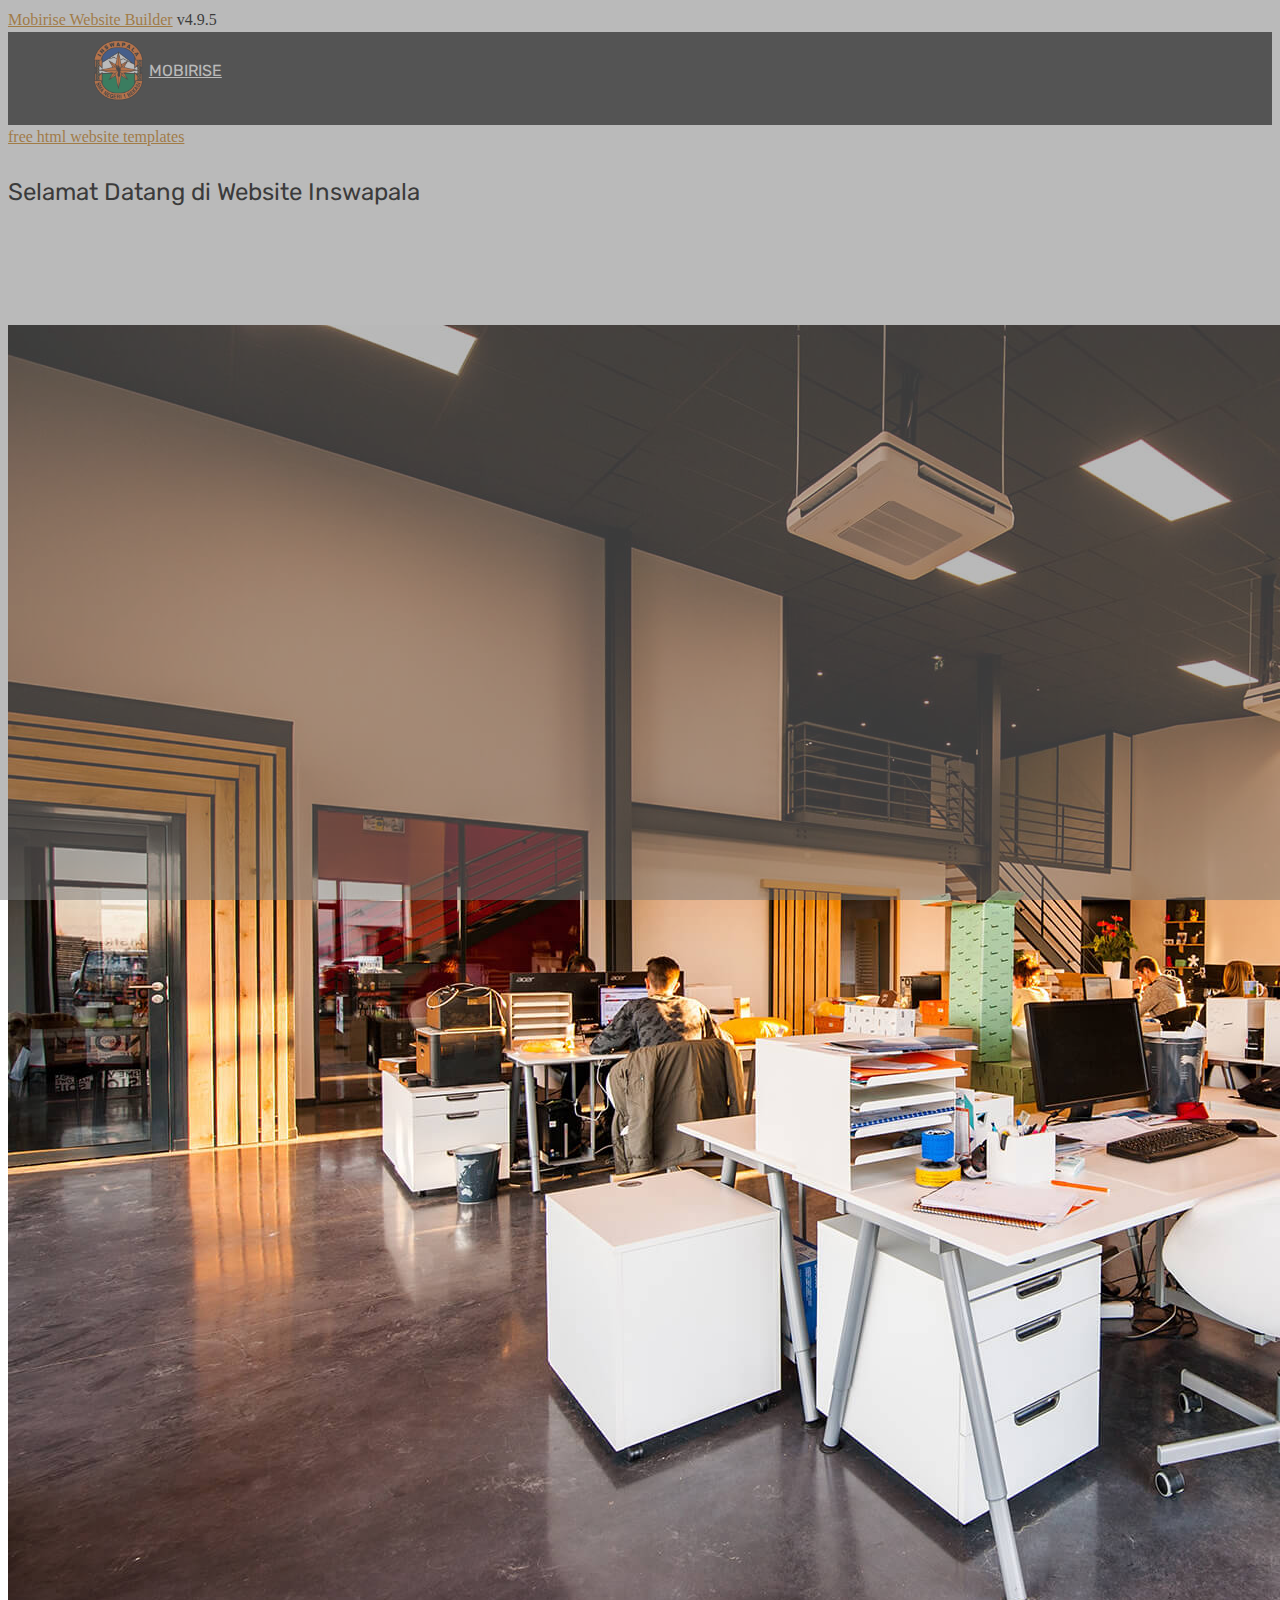
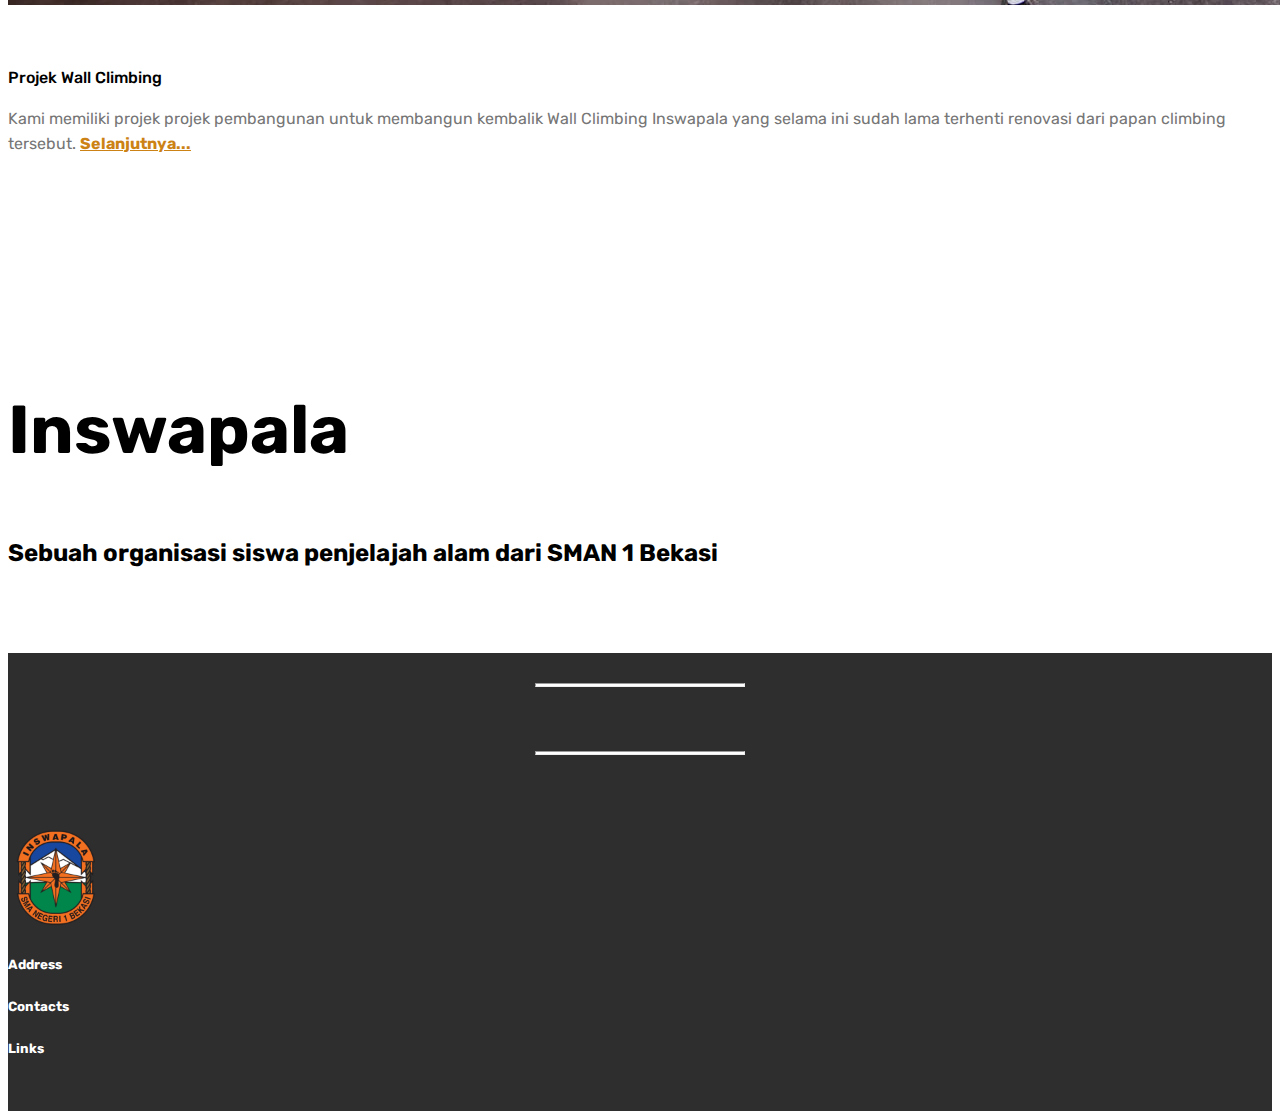
==== index.html @ f0b3954b "create github pages" ====
<!DOCTYPE html>
<html >
<head>
  <!-- Site made with Mobirise Website Builder v4.9.5, https://mobirise.com -->
  <meta charset="UTF-8">
  <meta http-equiv="X-UA-Compatible" content="IE=edge">
  <meta name="generator" content="Mobirise v4.9.5, mobirise.com">
  <meta name="viewport" content="width=device-width, initial-scale=1, minimum-scale=1">
  <link rel="shortcut icon" href="assets/images/logo-inswapala-512-transparent-96x96.png" type="image/x-icon">
  <meta name="description" content="">
  <title>Home</title>
  <link rel="stylesheet" href="assets/web/assets/mobirise-icons/mobirise-icons.css">
  <link rel="stylesheet" href="assets/tether/tether.min.css">
  <link rel="stylesheet" href="assets/bootstrap/css/bootstrap.min.css">
  <link rel="stylesheet" href="assets/bootstrap/css/bootstrap-grid.min.css">
  <link rel="stylesheet" href="assets/bootstrap/css/bootstrap-reboot.min.css">
  <link rel="stylesheet" href="assets/socicon/css/styles.css">
  <link rel="stylesheet" href="assets/animatecss/animate.min.css">
  <link rel="stylesheet" href="assets/dropdown/css/style.css">
  <link rel="stylesheet" href="assets/theme/css/style.css">
  <link rel="stylesheet" href="assets/mobirise/css/mbr-additional.css" type="text/css">
  
  
  
</head>
<body>
  <section class="menu cid-rVgSWtCZtr" once="menu" id="menu1-l">

    

    <nav class="navbar navbar-expand beta-menu navbar-dropdown align-items-center navbar-fixed-top navbar-toggleable-sm">
        <button class="navbar-toggler navbar-toggler-right" type="button" data-toggle="collapse" data-target="#navbarSupportedContent" aria-controls="navbarSupportedContent" aria-expanded="false" aria-label="Toggle navigation">
            <div class="hamburger">
                <span></span>
                <span></span>
                <span></span>
                <span></span>
            </div>
        </button>
        <div class="menu-logo">
            <div class="navbar-brand">
                <span class="navbar-logo">
                    
                         <img src="assets/images/logo-inswapala-512-transparent-96x96.png" alt="Mobirise" title="" style="height: 3.8rem;">
                    
                </span>
                <span class="navbar-caption-wrap">
                    <a class="navbar-caption text-white display-4" href="https://mobirise.co">
                        MOBIRISE
                    </a>
                </span>
            </div>
        </div>
        <div class="collapse navbar-collapse" id="navbarSupportedContent">
            
            
        </div>
    </nav>
</section>

<section class="engine"><a href="https://mobirise.info/y">free html website templates</a></section><section class="cid-qTkA127IK8 mbr-fullscreen mbr-parallax-background" id="header2-1">

    

    <div class="mbr-overlay" style="opacity: 0.5; background-color: rgb(118, 118, 118);"></div>

    <div class="container align-center">
        <div class="row justify-content-md-center">
            <div class="mbr-white col-md-10">
                
                
                <p class="mbr-text pb-3 mbr-fonts-style display-5">Selamat Datang di Website Inswapala</p>
                
            </div>
        </div>
    </div>
    
</section>

<section class="features2 cid-rVgQYK3d9J" id="features2-g">

    

    
    
    <div class="container">
        <div class="media-container-row">
            <div class="card p-3 col-12 col-md-6">
                <div class="card-wrapper">
                    <div class="card-img">
                        <img src="assets/images/background1.jpg" alt="Mobirise">
                    </div>
                    <div class="card-box">
                        <h4 class="card-title pb-3 mbr-fonts-style display-7">
                            Projek Wall Climbing</h4>
                        <p class="mbr-text mbr-fonts-style display-7">Kami memiliki projek projek pembangunan untuk membangun kembalik Wall Climbing Inswapala yang selama ini sudah lama terhenti renovasi dari papan climbing tersebut. <strong><a href="page1.html">Selanjutnya...</a></strong></p>
                    </div>
                </div>
            </div>

            

            

            
        </div>
    </div>
</section>

<section class="mbr-section content5 cid-rkj27CpFfH mbr-parallax-background" id="content5-d">

    

    

    <div class="container">
        <div class="media-container-row">
            <div class="title col-12 col-md-8">
                <h2 class="align-center mbr-bold mbr-white pb-3 mbr-fonts-style display-1">
                    Inswapala</h2>
                <h3 class="mbr-section-subtitle align-center mbr-light mbr-white pb-3 mbr-fonts-style display-5">Sebuah organisasi siswa penjelajah alam dari SMAN 1 Bekasi</h3>
                
                
            </div>
        </div>
    </div>
</section>

<section class="mbr-section article content10 cid-rkj1jrcDnH" id="content10-5">
    
     

    <div class="container">
        <div class="inner-container" style="width: 66%;">
            <hr class="line" style="width: 25%;">
            <div class="section-text align-center mbr-white mbr-fonts-style display-5"></div>
            <hr class="line" style="width: 25%;">
        </div>
    </div>
</section>

<section class="cid-qTkAaeaxX5" id="footer1-2">

    

    

    <div class="container">
        <div class="media-container-row content text-white">
            <div class="col-12 col-md-3">
                <div class="media-wrap">
                    
                        <img src="assets/images/logo-inswapala-512-transparent-288x288.png" alt="Mobirise" title="">
                    
                </div>
            </div>
            <div class="col-12 col-md-3 mbr-fonts-style display-7">
                <h5 class="pb-3">
                    Address
                </h5>
                <p class="mbr-text"></p>
            </div>
            <div class="col-12 col-md-3 mbr-fonts-style display-7">
                <h5 class="pb-3">
                    Contacts
                </h5>
                <p class="mbr-text"></p>
            </div>
            <div class="col-12 col-md-3 mbr-fonts-style display-7">
                <h5 class="pb-3">
                    Links
                </h5>
                <p class="mbr-text"></p>
            </div>
        </div>
        
    </div>
</section>


  <script src="assets/web/assets/jquery/jquery.min.js"></script>
  <script src="assets/popper/popper.min.js"></script>
  <script src="assets/tether/tether.min.js"></script>
  <script src="assets/bootstrap/js/bootstrap.min.js"></script>
  <script src="assets/smoothscroll/smooth-scroll.js"></script>
  <script src="assets/touchswipe/jquery.touch-swipe.min.js"></script>
  <script src="assets/viewportchecker/jquery.viewportchecker.js"></script>
  <script src="assets/parallax/jarallax.min.js"></script>
  <script src="assets/dropdown/js/script.min.js"></script>
  <script src="assets/theme/js/script.js"></script>
  
  
  <input name="animation" type="hidden">
  </body>
</html>
---- assets/mobirise/css/mbr-additional.css ----
@import url(https://fonts.googleapis.com/css?family=Rubik:300,300i,400,400i,500,500i,700,700i,900,900i);





body {
  font-style: normal;
  line-height: 1.5;
}
.mbr-section-title {
  font-style: normal;
  line-height: 1.2;
}
.mbr-section-subtitle {
  line-height: 1.3;
}
.mbr-text {
  font-style: normal;
  line-height: 1.6;
}
.display-1 {
  font-family: 'Rubik', sans-serif;
  font-size: 4.25rem;
}
.display-1 > .mbr-iconfont {
  font-size: 6.8rem;
}
.display-2 {
  font-family: 'Rubik', sans-serif;
  font-size: 3rem;
}
.display-2 > .mbr-iconfont {
  font-size: 4.8rem;
}
.display-4 {
  font-family: 'Rubik', sans-serif;
  font-size: 1rem;
}
.display-4 > .mbr-iconfont {
  font-size: 1.6rem;
}
.display-5 {
  font-family: 'Rubik', sans-serif;
  font-size: 1.5rem;
}
.display-5 > .mbr-iconfont {
  font-size: 2.4rem;
}
.display-7 {
  font-family: 'Rubik', sans-serif;
  font-size: 1rem;
}
.display-7 > .mbr-iconfont {
  font-size: 1.6rem;
}
/* ---- Fluid typography for mobile devices ---- */
/* 1.4 - font scale ratio ( bootstrap == 1.42857 ) */
/* 100vw - current viewport width */
/* (48 - 20)  48 == 48rem == 768px, 20 == 20rem == 320px(minimal supported viewport) */
/* 0.65 - min scale variable, may vary */
@media (max-width: 768px) {
  .display-1 {
    font-size: 3.4rem;
    font-size: calc( 2.1374999999999997rem + (4.25 - 2.1374999999999997) * ((100vw - 20rem) / (48 - 20)));
    line-height: calc( 1.4 * (2.1374999999999997rem + (4.25 - 2.1374999999999997) * ((100vw - 20rem) / (48 - 20))));
  }
  .display-2 {
    font-size: 2.4rem;
    font-size: calc( 1.7rem + (3 - 1.7) * ((100vw - 20rem) / (48 - 20)));
    line-height: calc( 1.4 * (1.7rem + (3 - 1.7) * ((100vw - 20rem) / (48 - 20))));
  }
  .display-4 {
    font-size: 0.8rem;
    font-size: calc( 1rem + (1 - 1) * ((100vw - 20rem) / (48 - 20)));
    line-height: calc( 1.4 * (1rem + (1 - 1) * ((100vw - 20rem) / (48 - 20))));
  }
  .display-5 {
    font-size: 1.2rem;
    font-size: calc( 1.175rem + (1.5 - 1.175) * ((100vw - 20rem) / (48 - 20)));
    line-height: calc( 1.4 * (1.175rem + (1.5 - 1.175) * ((100vw - 20rem) / (48 - 20))));
  }
}
/* Buttons */
.btn {
  font-weight: 500;
  border-width: 2px;
  font-style: normal;
  letter-spacing: 1px;
  margin: .4rem .8rem;
  white-space: normal;
  -webkit-transition: all 0.3s ease-in-out;
  -moz-transition: all 0.3s ease-in-out;
  transition: all 0.3s ease-in-out;
  display: inline-flex;
  align-items: center;
  justify-content: center;
  word-break: break-word;
  -webkit-align-items: center;
  -webkit-justify-content: center;
  display: -webkit-inline-flex;
  padding: 1rem 3rem;
  border-radius: 3px;
}
.btn-sm {
  font-weight: 500;
  letter-spacing: 1px;
  -webkit-transition: all 0.3s ease-in-out;
  -moz-transition: all 0.3s ease-in-out;
  transition: all 0.3s ease-in-out;
  padding: 0.6rem 1.5rem;
  border-radius: 3px;
}
.btn-md {
  font-weight: 500;
  letter-spacing: 1px;
  margin: .4rem .8rem !important;
  -webkit-transition: all 0.3s ease-in-out;
  -moz-transition: all 0.3s ease-in-out;
  transition: all 0.3s ease-in-out;
  padding: 1rem 3rem;
  border-radius: 3px;
}
.btn-lg {
  font-weight: 500;
  letter-spacing: 1px;
  margin: .4rem .8rem !important;
  -webkit-transition: all 0.3s ease-in-out;
  -moz-transition: all 0.3s ease-in-out;
  transition: all 0.3s ease-in-out;
  padding: 1.2rem 3.2rem;
  border-radius: 3px;
}
.bg-primary {
  background-color: #cc8214 !important;
}
.bg-success {
  background-color: #f7ed4a !important;
}
.bg-info {
  background-color: #82786e !important;
}
.bg-warning {
  background-color: #879a9f !important;
}
.bg-danger {
  background-color: #b1a374 !important;
}
.btn-primary,
.btn-primary:active {
  background-color: #cc8214 !important;
  border-color: #cc8214 !important;
  color: #ffffff !important;
}
.btn-primary:hover,
.btn-primary:focus,
.btn-primary.focus,
.btn-primary.active {
  color: #ffffff !important;
  background-color: #86560d !important;
  border-color: #86560d !important;
}
.btn-primary.disabled,
.btn-primary:disabled {
  color: #ffffff !important;
  background-color: #86560d !important;
  border-color: #86560d !important;
}
.btn-secondary,
.btn-secondary:active {
  background-color: #ff3366 !important;
  border-color: #ff3366 !important;
  color: #ffffff !important;
}
.btn-secondary:hover,
.btn-secondary:focus,
.btn-secondary.focus,
.btn-secondary.active {
  color: #ffffff !important;
  background-color: #e50039 !important;
  border-color: #e50039 !important;
}
.btn-secondary.disabled,
.btn-secondary:disabled {
  color: #ffffff !important;
  background-color: #e50039 !important;
  border-color: #e50039 !important;
}
.btn-info,
.btn-info:active {
  background-color: #82786e !important;
  border-color: #82786e !important;
  color: #ffffff !important;
}
.btn-info:hover,
.btn-info:focus,
.btn-info.focus,
.btn-info.active {
  color: #ffffff !important;
  background-color: #59524b !important;
  border-color: #59524b !important;
}
.btn-info.disabled,
.btn-info:disabled {
  color: #ffffff !important;
  background-color: #59524b !important;
  border-color: #59524b !important;
}
.btn-success,
.btn-success:active {
  background-color: #f7ed4a !important;
  border-color: #f7ed4a !important;
  color: #3f3c03 !important;
}
.btn-success:hover,
.btn-success:focus,
.btn-success.focus,
.btn-success.active {
  color: #3f3c03 !important;
  background-color: #eadd0a !important;
  border-color: #eadd0a !important;
}
.btn-success.disabled,
.btn-success:disabled {
  color: #3f3c03 !important;
  background-color: #eadd0a !important;
  border-color: #eadd0a !important;
}
.btn-warning,
.btn-warning:active {
  background-color: #879a9f !important;
  border-color: #879a9f !important;
  color: #ffffff !important;
}
.btn-warning:hover,
.btn-warning:focus,
.btn-warning.focus,
.btn-warning.active {
  color: #ffffff !important;
  background-color: #617479 !important;
  border-color: #617479 !important;
}
.btn-warning.disabled,
.btn-warning:disabled {
  color: #ffffff !important;
  background-color: #617479 !important;
  border-color: #617479 !important;
}
.btn-danger,
.btn-danger:active {
  background-color: #b1a374 !important;
  border-color: #b1a374 !important;
  color: #ffffff !important;
}
.btn-danger:hover,
.btn-danger:focus,
.btn-danger.focus,
.btn-danger.active {
  color: #ffffff !important;
  background-color: #8b7d4e !important;
  border-color: #8b7d4e !important;
}
.btn-danger.disabled,
.btn-danger:disabled {
  color: #ffffff !important;
  background-color: #8b7d4e !important;
  border-color: #8b7d4e !important;
}
.btn-white {
  color: #333333 !important;
}
.btn-white,
.btn-white:active {
  background-color: #ffffff !important;
  border-color: #ffffff !important;
  color: #808080 !important;
}
.btn-white:hover,
.btn-white:focus,
.btn-white.focus,
.btn-white.active {
  color: #808080 !important;
  background-color: #d9d9d9 !important;
  border-color: #d9d9d9 !important;
}
.btn-white.disabled,
.btn-white:disabled {
  color: #808080 !important;
  background-color: #d9d9d9 !important;
  border-color: #d9d9d9 !important;
}
.btn-black,
.btn-black:active {
  background-color: #333333 !important;
  border-color: #333333 !important;
  color: #ffffff !important;
}
.btn-black:hover,
.btn-black:focus,
.btn-black.focus,
.btn-black.active {
  color: #ffffff !important;
  background-color: #0d0d0d !important;
  border-color: #0d0d0d !important;
}
.btn-black.disabled,
.btn-black:disabled {
  color: #ffffff !important;
  background-color: #0d0d0d !important;
  border-color: #0d0d0d !important;
}
.btn-primary-outline,
.btn-primary-outline:active {
  background: none;
  border-color: #6f470b;
  color: #6f470b;
}
.btn-primary-outline:hover,
.btn-primary-outline:focus,
.btn-primary-outline.focus,
.btn-primary-outline.active {
  color: #ffffff;
  background-color: #cc8214;
  border-color: #cc8214;
}
.btn-primary-outline.disabled,
.btn-primary-outline:disabled {
  color: #ffffff !important;
  background-color: #cc8214 !important;
  border-color: #cc8214 !important;
}
.btn-secondary-outline,
.btn-secondary-outline:active {
  background: none;
  border-color: #cc0033;
  color: #cc0033;
}
.btn-secondary-outline:hover,
.btn-secondary-outline:focus,
.btn-secondary-outline.focus,
.btn-secondary-outline.active {
  color: #ffffff;
  background-color: #ff3366;
  border-color: #ff3366;
}
.btn-secondary-outline.disabled,
.btn-secondary-outline:disabled {
  color: #ffffff !important;
  background-color: #ff3366 !important;
  border-color: #ff3366 !important;
}
.btn-info-outline,
.btn-info-outline:active {
  background: none;
  border-color: #4b453f;
  color: #4b453f;
}
.btn-info-outline:hover,
.btn-info-outline:focus,
.btn-info-outline.focus,
.btn-info-outline.active {
  color: #ffffff;
  background-color: #82786e;
  border-color: #82786e;
}
.btn-info-outline.disabled,
.btn-info-outline:disabled {
  color: #ffffff !important;
  background-color: #82786e !important;
  border-color: #82786e !important;
}
.btn-success-outline,
.btn-success-outline:active {
  background: none;
  border-color: #d2c609;
  color: #d2c609;
}
.btn-success-outline:hover,
.btn-success-outline:focus,
.btn-success-outline.focus,
.btn-success-outline.active {
  color: #3f3c03;
  background-color: #f7ed4a;
  border-color: #f7ed4a;
}
.btn-success-outline.disabled,
.btn-success-outline:disabled {
  color: #3f3c03 !important;
  background-color: #f7ed4a !important;
  border-color: #f7ed4a !important;
}
.btn-warning-outline,
.btn-warning-outline:active {
  background: none;
  border-color: #55666b;
  color: #55666b;
}
.btn-warning-outline:hover,
.btn-warning-outline:focus,
.btn-warning-outline.focus,
.btn-warning-outline.active {
  color: #ffffff;
  background-color: #879a9f;
  border-color: #879a9f;
}
.btn-warning-outline.disabled,
.btn-warning-outline:disabled {
  color: #ffffff !important;
  background-color: #879a9f !important;
  border-color: #879a9f !important;
}
.btn-danger-outline,
.btn-danger-outline:active {
  background: none;
  border-color: #7a6e45;
  color: #7a6e45;
}
.btn-danger-outline:hover,
.btn-danger-outline:focus,
.btn-danger-outline.focus,
.btn-danger-outline.active {
  color: #ffffff;
  background-color: #b1a374;
  border-color: #b1a374;
}
.btn-danger-outline.disabled,
.btn-danger-outline:disabled {
  color: #ffffff !important;
  background-color: #b1a374 !important;
  border-color: #b1a374 !important;
}
.btn-black-outline,
.btn-black-outline:active {
  background: none;
  border-color: #000000;
  color: #000000;
}
.btn-black-outline:hover,
.btn-black-outline:focus,
.btn-black-outline.focus,
.btn-black-outline.active {
  color: #ffffff;
  background-color: #333333;
  border-color: #333333;
}
.btn-black-outline.disabled,
.btn-black-outline:disabled {
  color: #ffffff !important;
  background-color: #333333 !important;
  border-color: #333333 !important;
}
.btn-white-outline,
.btn-white-outline:active,
.btn-white-outline.active {
  background: none;
  border-color: #ffffff;
  color: #ffffff;
}
.btn-white-outline:hover,
.btn-white-outline:focus,
.btn-white-outline.focus {
  color: #333333;
  background-color: #ffffff;
  border-color: #ffffff;
}
.text-primary {
  color: #cc8214 !important;
}
.text-secondary {
  color: #ff3366 !important;
}
.text-success {
  color: #f7ed4a !important;
}
.text-info {
  color: #82786e !important;
}
.text-warning {
  color: #879a9f !important;
}
.text-danger {
  color: #b1a374 !important;
}
.text-white {
  color: #ffffff !important;
}
.text-black {
  color: #000000 !important;
}
a.text-primary:hover,
a.text-primary:focus {
  color: #6f470b !important;
}
a.text-secondary:hover,
a.text-secondary:focus {
  color: #cc0033 !important;
}
a.text-success:hover,
a.text-success:focus {
  color: #d2c609 !important;
}
a.text-info:hover,
a.text-info:focus {
  color: #4b453f !important;
}
a.text-warning:hover,
a.text-warning:focus {
  color: #55666b !important;
}
a.text-danger:hover,
a.text-danger:focus {
  color: #7a6e45 !important;
}
a.text-white:hover,
a.text-white:focus {
  color: #b3b3b3 !important;
}
a.text-black:hover,
a.text-black:focus {
  color: #4d4d4d !important;
}
.alert-success {
  background-color: #70c770;
}
.alert-info {
  background-color: #82786e;
}
.alert-warning {
  background-color: #879a9f;
}
.alert-danger {
  background-color: #b1a374;
}
.mbr-section-btn a.btn:not(.btn-form):hover,
.mbr-section-btn a.btn:not(.btn-form):focus {
  box-shadow: none !important;
}
.mbr-gallery-filter li.active .btn {
  background-color: #cc8214;
  border-color: #cc8214;
  color: #ffffff;
}
.mbr-gallery-filter li.active .btn:focus {
  box-shadow: none;
}
.btn-form {
  border-radius: 0;
}
.btn-form:hover {
  cursor: pointer;
}
a,
a:hover {
  color: #cc8214;
}
.mbr-plan-header.bg-primary .mbr-plan-subtitle,
.mbr-plan-header.bg-primary .mbr-plan-price-desc {
  color: #f8ddb4;
}
.mbr-plan-header.bg-success .mbr-plan-subtitle,
.mbr-plan-header.bg-success .mbr-plan-price-desc {
  color: #ffffff;
}
.mbr-plan-header.bg-info .mbr-plan-subtitle,
.mbr-plan-header.bg-info .mbr-plan-price-desc {
  color: #beb8b2;
}
.mbr-plan-header.bg-warning .mbr-plan-subtitle,
.mbr-plan-header.bg-warning .mbr-plan-price-desc {
  color: #ced6d8;
}
.mbr-plan-header.bg-danger .mbr-plan-subtitle,
.mbr-plan-header.bg-danger .mbr-plan-price-desc {
  color: #dfd9c6;
}
/* Scroll to top button*/
.scrollToTop_wraper {
  display: none;
}
#scrollToTop a i:before {
  content: '';
  position: absolute;
  height: 40%;
  top: 25%;
  background: #fff;
  width: 2px;
  left: calc(50% - 1px);
}
#scrollToTop a i:after {
  content: '';
  position: absolute;
  display: block;
  border-top: 2px solid #fff;
  border-right: 2px solid #fff;
  width: 40%;
  height: 40%;
  left: 30%;
  bottom: 30%;
  transform: rotate(135deg);
  -webkit-transform: rotate(135deg);
}
/* Others*/
.note-check a[data-value=Rubik] {
  font-style: normal;
}
.mbr-arrow a {
  color: #ffffff;
}
@media (max-width: 767px) {
  .mbr-arrow {
    display: none;
  }
}
.form-control-label {
  position: relative;
  cursor: pointer;
  margin-bottom: .357em;
  padding: 0;
}
.alert {
  color: #ffffff;
  border-radius: 0;
  border: 0;
  font-size: .875rem;
  line-height: 1.5;
  margin-bottom: 1.875rem;
  padding: 1.25rem;
  position: relative;
}
.alert.alert-form::after {
  background-color: inherit;
  bottom: -7px;
  content: "";
  display: block;
  height: 14px;
  left: 50%;
  margin-left: -7px;
  position: absolute;
  transform: rotate(45deg);
  width: 14px;
  -webkit-transform: rotate(45deg);
}
.form-control {
  background-color: #f5f5f5;
  box-shadow: none;
  color: #565656;
  font-family: 'Rubik', sans-serif;
  font-size: 1rem;
  line-height: 1.43;
  min-height: 3.5em;
  padding: 1.07em .5em;
}
.form-control > .mbr-iconfont {
  font-size: 1.6rem;
}
.form-control,
.form-control:focus {
  border: 1px solid #e8e8e8;
}
.form-active .form-control:invalid {
  border-color: red;
}
.mbr-overlay {
  background-color: #000;
  bottom: 0;
  left: 0;
  opacity: .5;
  position: absolute;
  right: 0;
  top: 0;
  z-index: 0;
  pointer-events: none;
}
blockquote {
  font-style: italic;
  padding: 10px 0 10px 20px;
  font-size: 1.09rem;
  position: relative;
  border-color: #cc8214;
  border-width: 3px;
}
ul,
ol,
pre,
blockquote {
  margin-bottom: 2.3125rem;
}
pre {
  background: #f4f4f4;
  padding: 10px 24px;
  white-space: pre-wrap;
}
.inactive {
  -webkit-user-select: none;
  -moz-user-select: none;
  -ms-user-select: none;
  user-select: none;
  pointer-events: none;
  -webkit-user-drag: none;
  user-drag: none;
}
.mbr-section__comments .row {
  justify-content: center;
  -webkit-justify-content: center;
}
/* Forms */
.mbr-form .btn {
  margin: .4rem 0;
}
@media (max-width: 767px) {
  .btn {
    font-size: .75rem !important;
  }
  .btn .mbr-iconfont {
    font-size: 1rem !important;
  }
}
/* Social block */
.btn-social {
  font-size: 20px;
  border-radius: 50%;
  padding: 0;
  width: 44px;
  height: 44px;
  line-height: 44px;
  text-align: center;
  position: relative;
  border: 2px solid #c0a375;
  border-color: #cc8214;
  color: #232323;
  cursor: pointer;
}
.btn-social i {
  top: 0;
  line-height: 44px;
  width: 44px;
}
.btn-social:hover {
  color: #fff;
  background: #cc8214;
}
.btn-social + .btn {
  margin-left: .1rem;
}
/* Footer */
.mbr-footer-content li::before,
.mbr-footer .mbr-contacts li::before {
  background: #cc8214;
}
.mbr-footer-content li a:hover,
.mbr-footer .mbr-contacts li a:hover {
  color: #cc8214;
}
/* Headers*/
.offset-1 {
  margin-left: 8.33333%;
}
.offset-2 {
  margin-left: 16.66667%;
}
.offset-3 {
  margin-left: 25%;
}
.offset-4 {
  margin-left: 33.33333%;
}
.offset-5 {
  margin-left: 41.66667%;
}
.offset-6 {
  margin-left: 50%;
}
.offset-7 {
  margin-left: 58.33333%;
}
.offset-8 {
  margin-left: 66.66667%;
}
.offset-9 {
  margin-left: 75%;
}
.offset-10 {
  margin-left: 83.33333%;
}
.offset-11 {
  margin-left: 91.66667%;
}
@media (min-width: 576px) {
  .offset-sm-0 {
    margin-left: 0%;
  }
  .offset-sm-1 {
    margin-left: 8.33333%;
  }
  .offset-sm-2 {
    margin-left: 16.66667%;
  }
  .offset-sm-3 {
    margin-left: 25%;
  }
  .offset-sm-4 {
    margin-left: 33.33333%;
  }
  .offset-sm-5 {
    margin-left: 41.66667%;
  }
  .offset-sm-6 {
    margin-left: 50%;
  }
  .offset-sm-7 {
    margin-left: 58.33333%;
  }
  .offset-sm-8 {
    margin-left: 66.66667%;
  }
  .offset-sm-9 {
    margin-left: 75%;
  }
  .offset-sm-10 {
    margin-left: 83.33333%;
  }
  .offset-sm-11 {
    margin-left: 91.66667%;
  }
}
@media (min-width: 768px) {
  .offset-md-0 {
    margin-left: 0%;
  }
  .offset-md-1 {
    margin-left: 8.33333%;
  }
  .offset-md-2 {
    margin-left: 16.66667%;
  }
  .offset-md-3 {
    margin-left: 25%;
  }
  .offset-md-4 {
    margin-left: 33.33333%;
  }
  .offset-md-5 {
    margin-left: 41.66667%;
  }
  .offset-md-6 {
    margin-left: 50%;
  }
  .offset-md-7 {
    margin-left: 58.33333%;
  }
  .offset-md-8 {
    margin-left: 66.66667%;
  }
  .offset-md-9 {
    margin-left: 75%;
  }
  .offset-md-10 {
    margin-left: 83.33333%;
  }
  .offset-md-11 {
    margin-left: 91.66667%;
  }
}
@media (min-width: 992px) {
  .offset-lg-0 {
    margin-left: 0%;
  }
  .offset-lg-1 {
    margin-left: 8.33333%;
  }
  .offset-lg-2 {
    margin-left: 16.66667%;
  }
  .offset-lg-3 {
    margin-left: 25%;
  }
  .offset-lg-4 {
    margin-left: 33.33333%;
  }
  .offset-lg-5 {
    margin-left: 41.66667%;
  }
  .offset-lg-6 {
    margin-left: 50%;
  }
  .offset-lg-7 {
    margin-left: 58.33333%;
  }
  .offset-lg-8 {
    margin-left: 66.66667%;
  }
  .offset-lg-9 {
    margin-left: 75%;
  }
  .offset-lg-10 {
    margin-left: 83.33333%;
  }
  .offset-lg-11 {
    margin-left: 91.66667%;
  }
}
@media (min-width: 1200px) {
  .offset-xl-0 {
    margin-left: 0%;
  }
  .offset-xl-1 {
    margin-left: 8.33333%;
  }
  .offset-xl-2 {
    margin-left: 16.66667%;
  }
  .offset-xl-3 {
    margin-left: 25%;
  }
  .offset-xl-4 {
    margin-left: 33.33333%;
  }
  .offset-xl-5 {
    margin-left: 41.66667%;
  }
  .offset-xl-6 {
    margin-left: 50%;
  }
  .offset-xl-7 {
    margin-left: 58.33333%;
  }
  .offset-xl-8 {
    margin-left: 66.66667%;
  }
  .offset-xl-9 {
    margin-left: 75%;
  }
  .offset-xl-10 {
    margin-left: 83.33333%;
  }
  .offset-xl-11 {
    margin-left: 91.66667%;
  }
}
.navbar-toggler {
  -webkit-align-self: flex-start;
  -ms-flex-item-align: start;
  align-self: flex-start;
  padding: 0.25rem 0.75rem;
  font-size: 1.25rem;
  line-height: 1;
  background: transparent;
  border: 1px solid transparent;
  -webkit-border-radius: 0.25rem;
  border-radius: 0.25rem;
}
.navbar-toggler:focus,
.navbar-toggler:hover {
  text-decoration: none;
}
.navbar-toggler-icon {
  display: inline-block;
  width: 1.5em;
  height: 1.5em;
  vertical-align: middle;
  content: "";
  background: no-repeat center center;
  -webkit-background-size: 100% 100%;
  -o-background-size: 100% 100%;
  background-size: 100% 100%;
}
.navbar-toggler-left {
  position: absolute;
  left: 1rem;
}
.navbar-toggler-right {
  position: absolute;
  right: 1rem;
}
@media (max-width: 575px) {
  .navbar-toggleable .navbar-nav .dropdown-menu {
    position: static;
    float: none;
  }
  .navbar-toggleable > .container {
    padding-right: 0;
    padding-left: 0;
  }
}
@media (min-width: 576px) {
  .navbar-toggleable {
    -webkit-box-orient: horizontal;
    -webkit-box-direction: normal;
    -webkit-flex-direction: row;
    -ms-flex-direction: row;
    flex-direction: row;
    -webkit-flex-wrap: nowrap;
    -ms-flex-wrap: nowrap;
    flex-wrap: nowrap;
    -webkit-box-align: center;
    -webkit-align-items: center;
    -ms-flex-align: center;
    align-items: center;
  }
  .navbar-toggleable .navbar-nav {
    -webkit-box-orient: horizontal;
    -webkit-box-direction: normal;
    -webkit-flex-direction: row;
    -ms-flex-direction: row;
    flex-direction: row;
  }
  .navbar-toggleable .navbar-nav .nav-link {
    padding-right: .5rem;
    padding-left: .5rem;
  }
  .navbar-toggleable > .container {
    display: -webkit-box;
    display: -webkit-flex;
    display: -ms-flexbox;
    display: flex;
    -webkit-flex-wrap: nowrap;
    -ms-flex-wrap: nowrap;
    flex-wrap: nowrap;
    -webkit-box-align: center;
    -webkit-align-items: center;
    -ms-flex-align: center;
    align-items: center;
  }
  .navbar-toggleable .navbar-collapse {
    display: -webkit-box !important;
    display: -webkit-flex !important;
    display: -ms-flexbox !important;
    display: flex !important;
    width: 100%;
  }
  .navbar-toggleable .navbar-toggler {
    display: none;
  }
}
@media (max-width: 767px) {
  .navbar-toggleable-sm .navbar-nav .dropdown-menu {
    position: static;
    float: none;
  }
  .navbar-toggleable-sm > .container {
    padding-right: 0;
    padding-left: 0;
  }
}
@media (min-width: 768px) {
  .navbar-toggleable-sm {
    -webkit-box-orient: horizontal;
    -webkit-box-direction: normal;
    -webkit-flex-direction: row;
    -ms-flex-direction: row;
    flex-direction: row;
    -webkit-flex-wrap: nowrap;
    -ms-flex-wrap: nowrap;
    flex-wrap: nowrap;
    -webkit-box-align: center;
    -webkit-align-items: center;
    -ms-flex-align: center;
    align-items: center;
  }
  .navbar-toggleable-sm .navbar-nav {
    -webkit-box-orient: horizontal;
    -webkit-box-direction: normal;
    -webkit-flex-direction: row;
    -ms-flex-direction: row;
    flex-direction: row;
  }
  .navbar-toggleable-sm .navbar-nav .nav-link {
    padding-right: .5rem;
    padding-left: .5rem;
  }
  .navbar-toggleable-sm > .container {
    display: -webkit-box;
    display: -webkit-flex;
    display: -ms-flexbox;
    display: flex;
    -webkit-flex-wrap: nowrap;
    -ms-flex-wrap: nowrap;
    flex-wrap: nowrap;
    -webkit-box-align: center;
    -webkit-align-items: center;
    -ms-flex-align: center;
    align-items: center;
  }
  .navbar-toggleable-sm .navbar-collapse {
    display: none;
    width: 100%;
  }
  .navbar-toggleable-sm .navbar-toggler {
    display: none;
  }
}
@media (max-width: 991px) {
  .navbar-toggleable-md .navbar-nav .dropdown-menu {
    position: static;
    float: none;
  }
  .navbar-toggleable-md > .container {
    padding-right: 0;
    padding-left: 0;
  }
}
@media (min-width: 992px) {
  .navbar-toggleable-md {
    -webkit-box-orient: horizontal;
    -webkit-box-direction: normal;
    -webkit-flex-direction: row;
    -ms-flex-direction: row;
    flex-direction: row;
    -webkit-flex-wrap: nowrap;
    -ms-flex-wrap: nowrap;
    flex-wrap: nowrap;
    -webkit-box-align: center;
    -webkit-align-items: center;
    -ms-flex-align: center;
    align-items: center;
  }
  .navbar-toggleable-md .navbar-nav {
    -webkit-box-orient: horizontal;
    -webkit-box-direction: normal;
    -webkit-flex-direction: row;
    -ms-flex-direction: row;
    flex-direction: row;
  }
  .navbar-toggleable-md .navbar-nav .nav-link {
    padding-right: .5rem;
    padding-left: .5rem;
  }
  .navbar-toggleable-md > .container {
    display: -webkit-box;
    display: -webkit-flex;
    display: -ms-flexbox;
    display: flex;
    -webkit-flex-wrap: nowrap;
    -ms-flex-wrap: nowrap;
    flex-wrap: nowrap;
    -webkit-box-align: center;
    -webkit-align-items: center;
    -ms-flex-align: center;
    align-items: center;
  }
  .navbar-toggleable-md .navbar-collapse {
    display: -webkit-box !important;
    display: -webkit-flex !important;
    display: -ms-flexbox !important;
    display: flex !important;
    width: 100%;
  }
  .navbar-toggleable-md .navbar-toggler {
    display: none;
  }
}
@media (max-width: 1199px) {
  .navbar-toggleable-lg .navbar-nav .dropdown-menu {
    position: static;
    float: none;
  }
  .navbar-toggleable-lg > .container {
    padding-right: 0;
    padding-left: 0;
  }
}
@media (min-width: 1200px) {
  .navbar-toggleable-lg {
    -webkit-box-orient: horizontal;
    -webkit-box-direction: normal;
    -webkit-flex-direction: row;
    -ms-flex-direction: row;
    flex-direction: row;
    -webkit-flex-wrap: nowrap;
    -ms-flex-wrap: nowrap;
    flex-wrap: nowrap;
    -webkit-box-align: center;
    -webkit-align-items: center;
    -ms-flex-align: center;
    align-items: center;
  }
  .navbar-toggleable-lg .navbar-nav {
    -webkit-box-orient: horizontal;
    -webkit-box-direction: normal;
    -webkit-flex-direction: row;
    -ms-flex-direction: row;
    flex-direction: row;
  }
  .navbar-toggleable-lg .navbar-nav .nav-link {
    padding-right: .5rem;
    padding-left: .5rem;
  }
  .navbar-toggleable-lg > .container {
    display: -webkit-box;
    display: -webkit-flex;
    display: -ms-flexbox;
    display: flex;
    -webkit-flex-wrap: nowrap;
    -ms-flex-wrap: nowrap;
    flex-wrap: nowrap;
    -webkit-box-align: center;
    -webkit-align-items: center;
    -ms-flex-align: center;
    align-items: center;
  }
  .navbar-toggleable-lg .navbar-collapse {
    display: -webkit-box !important;
    display: -webkit-flex !important;
    display: -ms-flexbox !important;
    display: flex !important;
    width: 100%;
  }
  .navbar-toggleable-lg .navbar-toggler {
    display: none;
  }
}
.navbar-toggleable-xl {
  -webkit-box-orient: horizontal;
  -webkit-box-direction: normal;
  -webkit-flex-direction: row;
  -ms-flex-direction: row;
  flex-direction: row;
  -webkit-flex-wrap: nowrap;
  -ms-flex-wrap: nowrap;
  flex-wrap: nowrap;
  -webkit-box-align: center;
  -webkit-align-items: center;
  -ms-flex-align: center;
  align-items: center;
}
.navbar-toggleable-xl .navbar-nav .dropdown-menu {
  position: static;
  float: none;
}
.navbar-toggleable-xl > .container {
  padding-right: 0;
  padding-left: 0;
}
.navbar-toggleable-xl .navbar-nav {
  -webkit-box-orient: horizontal;
  -webkit-box-direction: normal;
  -webkit-flex-direction: row;
  -ms-flex-direction: row;
  flex-direction: row;
}
.navbar-toggleable-xl .navbar-nav .nav-link {
  padding-right: .5rem;
  padding-left: .5rem;
}
.navbar-toggleable-xl > .container {
  display: -webkit-box;
  display: -webkit-flex;
  display: -ms-flexbox;
  display: flex;
  -webkit-flex-wrap: nowrap;
  -ms-flex-wrap: nowrap;
  flex-wrap: nowrap;
  -webkit-box-align: center;
  -webkit-align-items: center;
  -ms-flex-align: center;
  align-items: center;
}
.navbar-toggleable-xl .navbar-collapse {
  display: -webkit-box !important;
  display: -webkit-flex !important;
  display: -ms-flexbox !important;
  display: flex !important;
  width: 100%;
}
.navbar-toggleable-xl .navbar-toggler {
  display: none;
}
.card-img {
  width: auto;
}
.menu .navbar.collapsed:not(.beta-menu) {
  flex-direction: column;
  -webkit-flex-direction: column;
}
.carousel-item.active,
.carousel-item-next,
.carousel-item-prev {
  display: -webkit-box;
  display: -webkit-flex;
  display: -ms-flexbox;
  display: flex;
}
.note-air-layout .dropup .dropdown-menu,
.note-air-layout .navbar-fixed-bottom .dropdown .dropdown-menu {
  bottom: initial !important;
}
html,
body {
  height: auto;
  min-height: 100vh;
}
.dropup .dropdown-toggle::after {
  display: none;
}
@media screen and (-ms-high-contrast: active), (-ms-high-contrast: none) {
  .card-wrapper {
    flex: auto!important;
  }
}
.cid-rVgSWtCZtr .navbar {
  padding: .5rem 0;
  background: #333333;
  transition: none;
  min-height: 77px;
}
.cid-rVgSWtCZtr .navbar-dropdown.bg-color.transparent.opened {
  background: #333333;
}
.cid-rVgSWtCZtr a {
  font-style: normal;
}
.cid-rVgSWtCZtr .nav-item span {
  padding-right: 0.4em;
  line-height: 0.5em;
  vertical-align: text-bottom;
  position: relative;
  text-decoration: none;
}
.cid-rVgSWtCZtr .nav-item a {
  display: -webkit-flex;
  align-items: center;
  justify-content: center;
  padding: 0.7rem 0 !important;
  margin: 0rem .65rem !important;
  -webkit-align-items: center;
  -webkit-justify-content: center;
}
.cid-rVgSWtCZtr .nav-item:focus,
.cid-rVgSWtCZtr .nav-link:focus {
  outline: none;
}
.cid-rVgSWtCZtr .btn {
  padding: 0.4rem 1.5rem;
  display: -webkit-inline-flex;
  align-items: center;
  -webkit-align-items: center;
}
.cid-rVgSWtCZtr .btn .mbr-iconfont {
  font-size: 1.6rem;
}
.cid-rVgSWtCZtr .menu-logo {
  margin-right: auto;
}
.cid-rVgSWtCZtr .menu-logo .navbar-brand {
  display: flex;
  margin-left: 5rem;
  padding: 0;
  transition: padding .2s;
  min-height: 3.8rem;
  -webkit-align-items: center;
  align-items: center;
}
.cid-rVgSWtCZtr .menu-logo .navbar-brand .navbar-caption-wrap {
  display: flex;
  -webkit-align-items: center;
  align-items: center;
  word-break: break-word;
  min-width: 7rem;
  margin: .3rem 0;
}
.cid-rVgSWtCZtr .menu-logo .navbar-brand .navbar-caption-wrap .navbar-caption {
  line-height: 1.2rem !important;
  padding-right: 2rem;
}
.cid-rVgSWtCZtr .menu-logo .navbar-brand .navbar-logo {
  font-size: 4rem;
  transition: font-size 0.25s;
}
.cid-rVgSWtCZtr .menu-logo .navbar-brand .navbar-logo img {
  display: flex;
}
.cid-rVgSWtCZtr .menu-logo .navbar-brand .navbar-logo .mbr-iconfont {
  transition: font-size 0.25s;
}
.cid-rVgSWtCZtr .menu-logo .navbar-brand .navbar-logo a {
  display: inline-flex;
}
.cid-rVgSWtCZtr .navbar-toggleable-sm .navbar-collapse {
  justify-content: flex-end;
  -webkit-justify-content: flex-end;
  padding-right: 5rem;
  width: auto;
}
.cid-rVgSWtCZtr .navbar-toggleable-sm .navbar-collapse .navbar-nav {
  flex-wrap: wrap;
  -webkit-flex-wrap: wrap;
  padding-left: 0;
}
.cid-rVgSWtCZtr .navbar-toggleable-sm .navbar-collapse .navbar-nav .nav-item {
  -webkit-align-self: center;
  align-self: center;
}
.cid-rVgSWtCZtr .navbar-toggleable-sm .navbar-collapse .navbar-buttons {
  padding-left: 0;
  padding-bottom: 0;
}
.cid-rVgSWtCZtr .dropdown .dropdown-menu {
  background: #333333;
  display: none;
  position: absolute;
  min-width: 5rem;
  padding-top: 1.4rem;
  padding-bottom: 1.4rem;
  text-align: left;
}
.cid-rVgSWtCZtr .dropdown .dropdown-menu .dropdown-item {
  width: auto;
  padding: 0.235em 1.5385em 0.235em 1.5385em !important;
}
.cid-rVgSWtCZtr .dropdown .dropdown-menu .dropdown-item::after {
  right: 0.5rem;
}
.cid-rVgSWtCZtr .dropdown .dropdown-menu .dropdown-submenu {
  margin: 0;
}
.cid-rVgSWtCZtr .dropdown.open > .dropdown-menu {
  display: block;
}
.cid-rVgSWtCZtr .navbar-toggleable-sm.opened:after {
  position: absolute;
  width: 100vw;
  height: 100vh;
  content: '';
  background-color: rgba(0, 0, 0, 0.1);
  left: 0;
  bottom: 0;
  transform: translateY(100%);
  -webkit-transform: translateY(100%);
  z-index: 1000;
}
.cid-rVgSWtCZtr .navbar.navbar-short {
  min-height: 60px;
  transition: all .2s;
}
.cid-rVgSWtCZtr .navbar.navbar-short .navbar-toggler-right {
  top: 20px;
}
.cid-rVgSWtCZtr .navbar.navbar-short .navbar-logo a {
  font-size: 2.5rem !important;
  line-height: 2.5rem;
  transition: font-size 0.25s;
}
.cid-rVgSWtCZtr .navbar.navbar-short .navbar-logo a .mbr-iconfont {
  font-size: 2.5rem !important;
}
.cid-rVgSWtCZtr .navbar.navbar-short .navbar-logo a img {
  height: 3rem !important;
}
.cid-rVgSWtCZtr .navbar.navbar-short .navbar-brand {
  min-height: 3rem;
}
.cid-rVgSWtCZtr button.navbar-toggler {
  width: 31px;
  height: 18px;
  cursor: pointer;
  transition: all .2s;
  top: 1.5rem;
  right: 1rem;
}
.cid-rVgSWtCZtr button.navbar-toggler:focus {
  outline: none;
}
.cid-rVgSWtCZtr button.navbar-toggler .hamburger span {
  position: absolute;
  right: 0;
  width: 30px;
  height: 2px;
  border-right: 5px;
  background-color: #ffffff;
}
.cid-rVgSWtCZtr button.navbar-toggler .hamburger span:nth-child(1) {
  top: 0;
  transition: all .2s;
}
.cid-rVgSWtCZtr button.navbar-toggler .hamburger span:nth-child(2) {
  top: 8px;
  transition: all .15s;
}
.cid-rVgSWtCZtr button.navbar-toggler .hamburger span:nth-child(3) {
  top: 8px;
  transition: all .15s;
}
.cid-rVgSWtCZtr button.navbar-toggler .hamburger span:nth-child(4) {
  top: 16px;
  transition: all .2s;
}
.cid-rVgSWtCZtr nav.opened .hamburger span:nth-child(1) {
  top: 8px;
  width: 0;
  opacity: 0;
  right: 50%;
  transition: all .2s;
}
.cid-rVgSWtCZtr nav.opened .hamburger span:nth-child(2) {
  -webkit-transform: rotate(45deg);
  transform: rotate(45deg);
  transition: all .25s;
}
.cid-rVgSWtCZtr nav.opened .hamburger span:nth-child(3) {
  -webkit-transform: rotate(-45deg);
  transform: rotate(-45deg);
  transition: all .25s;
}
.cid-rVgSWtCZtr nav.opened .hamburger span:nth-child(4) {
  top: 8px;
  width: 0;
  opacity: 0;
  right: 50%;
  transition: all .2s;
}
.cid-rVgSWtCZtr .collapsed.navbar-expand {
  flex-direction: column;
  -webkit-flex-direction: column;
}
.cid-rVgSWtCZtr .collapsed .btn {
  display: -webkit-flex;
}
.cid-rVgSWtCZtr .collapsed .navbar-collapse {
  display: none !important;
  padding-right: 0 !important;
}
.cid-rVgSWtCZtr .collapsed .navbar-collapse.collapsing,
.cid-rVgSWtCZtr .collapsed .navbar-collapse.show {
  display: block !important;
}
.cid-rVgSWtCZtr .collapsed .navbar-collapse.collapsing .navbar-nav,
.cid-rVgSWtCZtr .collapsed .navbar-collapse.show .navbar-nav {
  display: block;
  text-align: center;
}
.cid-rVgSWtCZtr .collapsed .navbar-collapse.collapsing .navbar-nav .nav-item,
.cid-rVgSWtCZtr .collapsed .navbar-collapse.show .navbar-nav .nav-item {
  clear: both;
}
.cid-rVgSWtCZtr .collapsed .navbar-collapse.collapsing .navbar-nav .nav-item:last-child,
.cid-rVgSWtCZtr .collapsed .navbar-collapse.show .navbar-nav .nav-item:last-child {
  margin-bottom: 1rem;
}
.cid-rVgSWtCZtr .collapsed .navbar-collapse.collapsing .navbar-buttons,
.cid-rVgSWtCZtr .collapsed .navbar-collapse.show .navbar-buttons {
  text-align: center;
}
.cid-rVgSWtCZtr .collapsed .navbar-collapse.collapsing .navbar-buttons:last-child,
.cid-rVgSWtCZtr .collapsed .navbar-collapse.show .navbar-buttons:last-child {
  margin-bottom: 1rem;
}
.cid-rVgSWtCZtr .collapsed button.navbar-toggler {
  display: block;
}
.cid-rVgSWtCZtr .collapsed .navbar-brand {
  margin-left: 1rem !important;
}
.cid-rVgSWtCZtr .collapsed .navbar-toggleable-sm {
  flex-direction: column;
  -webkit-flex-direction: column;
}
.cid-rVgSWtCZtr .collapsed .dropdown .dropdown-menu {
  width: 100%;
  text-align: center;
  position: relative;
  opacity: 0;
  display: block;
  height: 0;
  visibility: hidden;
  padding: 0;
  transition-duration: .5s;
  transition-property: opacity,padding,height;
}
.cid-rVgSWtCZtr .collapsed .dropdown.open > .dropdown-menu {
  position: relative;
  opacity: 1;
  height: auto;
  padding: 1.4rem 0;
  visibility: visible;
}
.cid-rVgSWtCZtr .collapsed .dropdown .dropdown-submenu {
  left: 0;
  text-align: center;
  width: 100%;
}
.cid-rVgSWtCZtr .collapsed .dropdown .dropdown-toggle[data-toggle="dropdown-submenu"]::after {
  margin-top: 0;
  position: inherit;
  right: 0;
  top: 50%;
  display: inline-block;
  width: 0;
  height: 0;
  margin-left: .3em;
  vertical-align: middle;
  content: "";
  border-top: .30em solid;
  border-right: .30em solid transparent;
  border-left: .30em solid transparent;
}
@media (max-width: 991px) {
  .cid-rVgSWtCZtr .navbar-expand {
    flex-direction: column;
    -webkit-flex-direction: column;
  }
  .cid-rVgSWtCZtr img {
    height: 3.8rem !important;
  }
  .cid-rVgSWtCZtr .btn {
    display: -webkit-flex;
  }
  .cid-rVgSWtCZtr button.navbar-toggler {
    display: block;
  }
  .cid-rVgSWtCZtr .navbar-brand {
    margin-left: 1rem !important;
  }
  .cid-rVgSWtCZtr .navbar-toggleable-sm {
    flex-direction: column;
    -webkit-flex-direction: column;
  }
  .cid-rVgSWtCZtr .navbar-collapse {
    display: none !important;
    padding-right: 0 !important;
  }
  .cid-rVgSWtCZtr .navbar-collapse.collapsing,
  .cid-rVgSWtCZtr .navbar-collapse.show {
    display: block !important;
  }
  .cid-rVgSWtCZtr .navbar-collapse.collapsing .navbar-nav,
  .cid-rVgSWtCZtr .navbar-collapse.show .navbar-nav {
    display: block;
    text-align: center;
  }
  .cid-rVgSWtCZtr .navbar-collapse.collapsing .navbar-nav .nav-item,
  .cid-rVgSWtCZtr .navbar-collapse.show .navbar-nav .nav-item {
    clear: both;
  }
  .cid-rVgSWtCZtr .navbar-collapse.collapsing .navbar-nav .nav-item:last-child,
  .cid-rVgSWtCZtr .navbar-collapse.show .navbar-nav .nav-item:last-child {
    margin-bottom: 1rem;
  }
  .cid-rVgSWtCZtr .navbar-collapse.collapsing .navbar-buttons,
  .cid-rVgSWtCZtr .navbar-collapse.show .navbar-buttons {
    text-align: center;
  }
  .cid-rVgSWtCZtr .navbar-collapse.collapsing .navbar-buttons:last-child,
  .cid-rVgSWtCZtr .navbar-collapse.show .navbar-buttons:last-child {
    margin-bottom: 1rem;
  }
  .cid-rVgSWtCZtr .dropdown .dropdown-menu {
    width: 100%;
    text-align: center;
    position: relative;
    opacity: 0;
    display: block;
    height: 0;
    visibility: hidden;
    padding: 0;
    transition-duration: .5s;
    transition-property: opacity,padding,height;
  }
  .cid-rVgSWtCZtr .dropdown.open > .dropdown-menu {
    position: relative;
    opacity: 1;
    height: auto;
    padding: 1.4rem 0;
    visibility: visible;
  }
  .cid-rVgSWtCZtr .dropdown .dropdown-submenu {
    left: 0;
    text-align: center;
    width: 100%;
  }
  .cid-rVgSWtCZtr .dropdown .dropdown-toggle[data-toggle="dropdown-submenu"]::after {
    margin-top: 0;
    position: inherit;
    right: 0;
    top: 50%;
    display: inline-block;
    width: 0;
    height: 0;
    margin-left: .3em;
    vertical-align: middle;
    content: "";
    border-top: .30em solid;
    border-right: .30em solid transparent;
    border-left: .30em solid transparent;
  }
}
@media (min-width: 767px) {
  .cid-rVgSWtCZtr .menu-logo {
    flex-shrink: 0;
    -webkit-flex-shrink: 0;
  }
}
.cid-rVgSWtCZtr .navbar-collapse {
  flex-basis: auto;
  -webkit-flex-basis: auto;
}
.cid-rVgSWtCZtr .nav-link:hover,
.cid-rVgSWtCZtr .dropdown-item:hover {
  color: #c1c1c1 !important;
}
.cid-qTkA127IK8 {
  background-image: url("../../../assets/images/untitled-1-1280x800.png");
}
.cid-rVgQYK3d9J {
  padding-top: 90px;
  padding-bottom: 90px;
  background-color: #ffffff;
}
.cid-rVgQYK3d9J h4 {
  font-weight: 500;
  margin-bottom: 0;
  text-align: left;
}
.cid-rVgQYK3d9J p {
  color: #767676;
  text-align: left;
}
.cid-rVgQYK3d9J .card-box {
  padding-top: 2rem;
}
.cid-rVgQYK3d9J .card-wrapper {
  height: 100%;
}
.cid-rVgQYK3d9J B {
  color: #cc8214;
}
.cid-rkj27CpFfH {
  padding-top: 60px;
  padding-bottom: 60px;
  background-image: url("../../../assets/images/background4.jpg");
}
.cid-rkj1jrcDnH {
  padding-top: 30px;
  padding-bottom: 30px;
  background-color: #2e2e2e;
}
.cid-rkj1jrcDnH .line {
  background-color: #ffffff;
  color: #ffffff;
  align: center;
  height: 2px;
  margin: 0 auto;
}
.cid-rkj1jrcDnH .section-text {
  padding: 2rem 0;
  text-align: center;
}
.cid-rkj1jrcDnH .inner-container {
  margin: 0 auto;
}
@media (max-width: 768px) {
  .cid-rkj1jrcDnH .inner-container {
    width: 100% !important;
  }
}
.cid-qTkAaeaxX5 {
  padding-top: 45px;
  padding-bottom: 30px;
  background-color: #2e2e2e;
}
@media (max-width: 767px) {
  .cid-qTkAaeaxX5 .content {
    text-align: center;
  }
  .cid-qTkAaeaxX5 .content > div:not(:last-child) {
    margin-bottom: 2rem;
  }
}
@media (max-width: 767px) {
  .cid-qTkAaeaxX5 .media-wrap {
    margin-bottom: 1rem;
  }
}
.cid-qTkAaeaxX5 .media-wrap .mbr-iconfont-logo {
  font-size: 7.5rem;
  color: #f36;
}
.cid-qTkAaeaxX5 .media-wrap img {
  height: 6rem;
}
@media (max-width: 767px) {
  .cid-qTkAaeaxX5 .footer-lower .copyright {
    margin-bottom: 1rem;
    text-align: center;
  }
}
.cid-qTkAaeaxX5 .footer-lower hr {
  margin: 1rem 0;
  border-color: #fff;
  opacity: .05;
}
.cid-qTkAaeaxX5 .footer-lower .social-list {
  padding-left: 0;
  margin-bottom: 0;
  list-style: none;
  display: flex;
  flex-wrap: wrap;
  justify-content: flex-end;
  -webkit-justify-content: flex-end;
}
.cid-qTkAaeaxX5 .footer-lower .social-list .mbr-iconfont-social {
  font-size: 1.3rem;
  color: #fff;
}
.cid-qTkAaeaxX5 .footer-lower .social-list .soc-item {
  margin: 0 .5rem;
}
.cid-qTkAaeaxX5 .footer-lower .social-list a {
  margin: 0;
  opacity: .5;
  -webkit-transition: .2s linear;
  transition: .2s linear;
}
.cid-qTkAaeaxX5 .footer-lower .social-list a:hover {
  opacity: 1;
}
@media (max-width: 767px) {
  .cid-qTkAaeaxX5 .footer-lower .social-list {
    justify-content: center;
    -webkit-justify-content: center;
  }
}
.cid-rVgSd1BwgS {
  padding-top: 90px;
  padding-bottom: 90px;
  background-color: #efefef;
}
.cid-rVgSd1BwgS .card-img {
  background-color: #fff;
}
.cid-rVgSd1BwgS .card-box {
  padding: 2rem;
  background-color: #ffffff;
}
.cid-rVgSd1BwgS h4 {
  font-weight: 500;
  margin-bottom: 0;
  text-align: left;
}
.cid-rVgSd1BwgS p {
  text-align: left;
}
.cid-rVgSd1BwgS .mbr-text {
  color: #767676;
}
.cid-rVgSd1BwgS .card-wrapper {
  height: 100%;
  box-shadow: 0px 0px 0px 0px rgba(0, 0, 0, 0);
  transition: box-shadow 0.3s;
}
.cid-rVgSd1BwgS .card-wrapper:hover {
  box-shadow: 0px 0px 30px 0px rgba(0, 0, 0, 0.05);
  transition: box-shadow 0.3s;
}
@media (min-width: 992px) {
  .cid-rVgSd1BwgS .my-col {
    flex: 0 0 20%;
    max-width: 20%;
    padding: 15px;
    -webkit-flex: 0 0 20%;
  }
}
.cid-rVgUjTpk7h {
  padding-top: 90px;
  padding-bottom: 90px;
  background-color: #efefef;
}
.cid-rVgUjTpk7h .mbr-section-subtitle {
  color: #767676;
  text-align: center;
  font-weight: 300;
}
.cid-rVgUjTpk7h .timeline-text-content {
  padding: 2rem 2.5rem;
  background: #ffffff;
  margin-left: 2rem;
}
.cid-rVgUjTpk7h .timeline-text-content p {
  margin-bottom: 0;
}
.cid-rVgUjTpk7h .time-line-date-content {
  margin-right: 2rem;
}
.cid-rVgUjTpk7h .time-line-date-content p {
  padding: 2rem 2.5rem;
  background: #ffffff;
  float: right;
}
.cid-rVgUjTpk7h .timeline-element {
  margin-bottom: 50px;
  position: relative;
  word-wrap: break-word;
  word-break: break-word;
  display: -webkit-flex;
  flex-direction: row;
  -webkit-flex-direction: row;
}
.cid-rVgUjTpk7h .timeline-element:hover .mbr-timeline-date {
  box-shadow: 0 7px 20px 0px rgba(0, 0, 0, 0.08);
  transition: all .4s;
}
.cid-rVgUjTpk7h .timeline-element:hover .timeline-text-content {
  box-shadow: 0 7px 20px 0px rgba(0, 0, 0, 0.08);
  transition: all .4s;
}
.cid-rVgUjTpk7h .mbr-timeline-date,
.cid-rVgUjTpk7h .timeline-text-content {
  transition: all .4s;
}
.cid-rVgUjTpk7h .reverse {
  flex-direction: row-reverse;
  -webkit-flex-direction: row-reverse;
}
.cid-rVgUjTpk7h .reverse .timeline-text-content {
  margin-right: 2rem;
  margin-left: 0;
}
.cid-rVgUjTpk7h .reverse .time-line-date-content {
  margin-left: 2rem;
  margin-right: 0rem;
}
.cid-rVgUjTpk7h .reverse .time-line-date-content p {
  float: left;
}
.cid-rVgUjTpk7h .iconBackground {
  position: absolute;
  left: 50%;
  width: 20px;
  height: 20px;
  line-height: 30px;
  text-align: center;
  border-radius: 50%;
  font-size: 30px;
  display: inline-block;
  background-color: #ffffff;
  top: 20px;
  margin-left: -10px;
}
.cid-rVgUjTpk7h .separline:before {
  top: 20px;
  bottom: 0;
  position: absolute;
  content: "";
  width: 2px;
  background-color: #ffffff;
  left: calc(50% - 1px);
  height: calc(100% + 4rem);
}
@media (max-width: 768px) {
  .cid-rVgUjTpk7h .iconBackground {
    left: 0 !important;
  }
  .cid-rVgUjTpk7h .separline:before {
    left: 0!important;
  }
  .cid-rVgUjTpk7h .timeline-text-content {
    margin-left: 0 !important;
  }
  .cid-rVgUjTpk7h .time-line-date-content {
    margin-right: 0 !important;
  }
  .cid-rVgUjTpk7h .time-line-date-content p {
    float: left !important;
  }
  .cid-rVgUjTpk7h .reverse .time-line-date-content {
    margin-left: 0 !important;
  }
  .cid-rVgUjTpk7h .reverse .timeline-text-content {
    margin-right: 0 !important;
  }
}
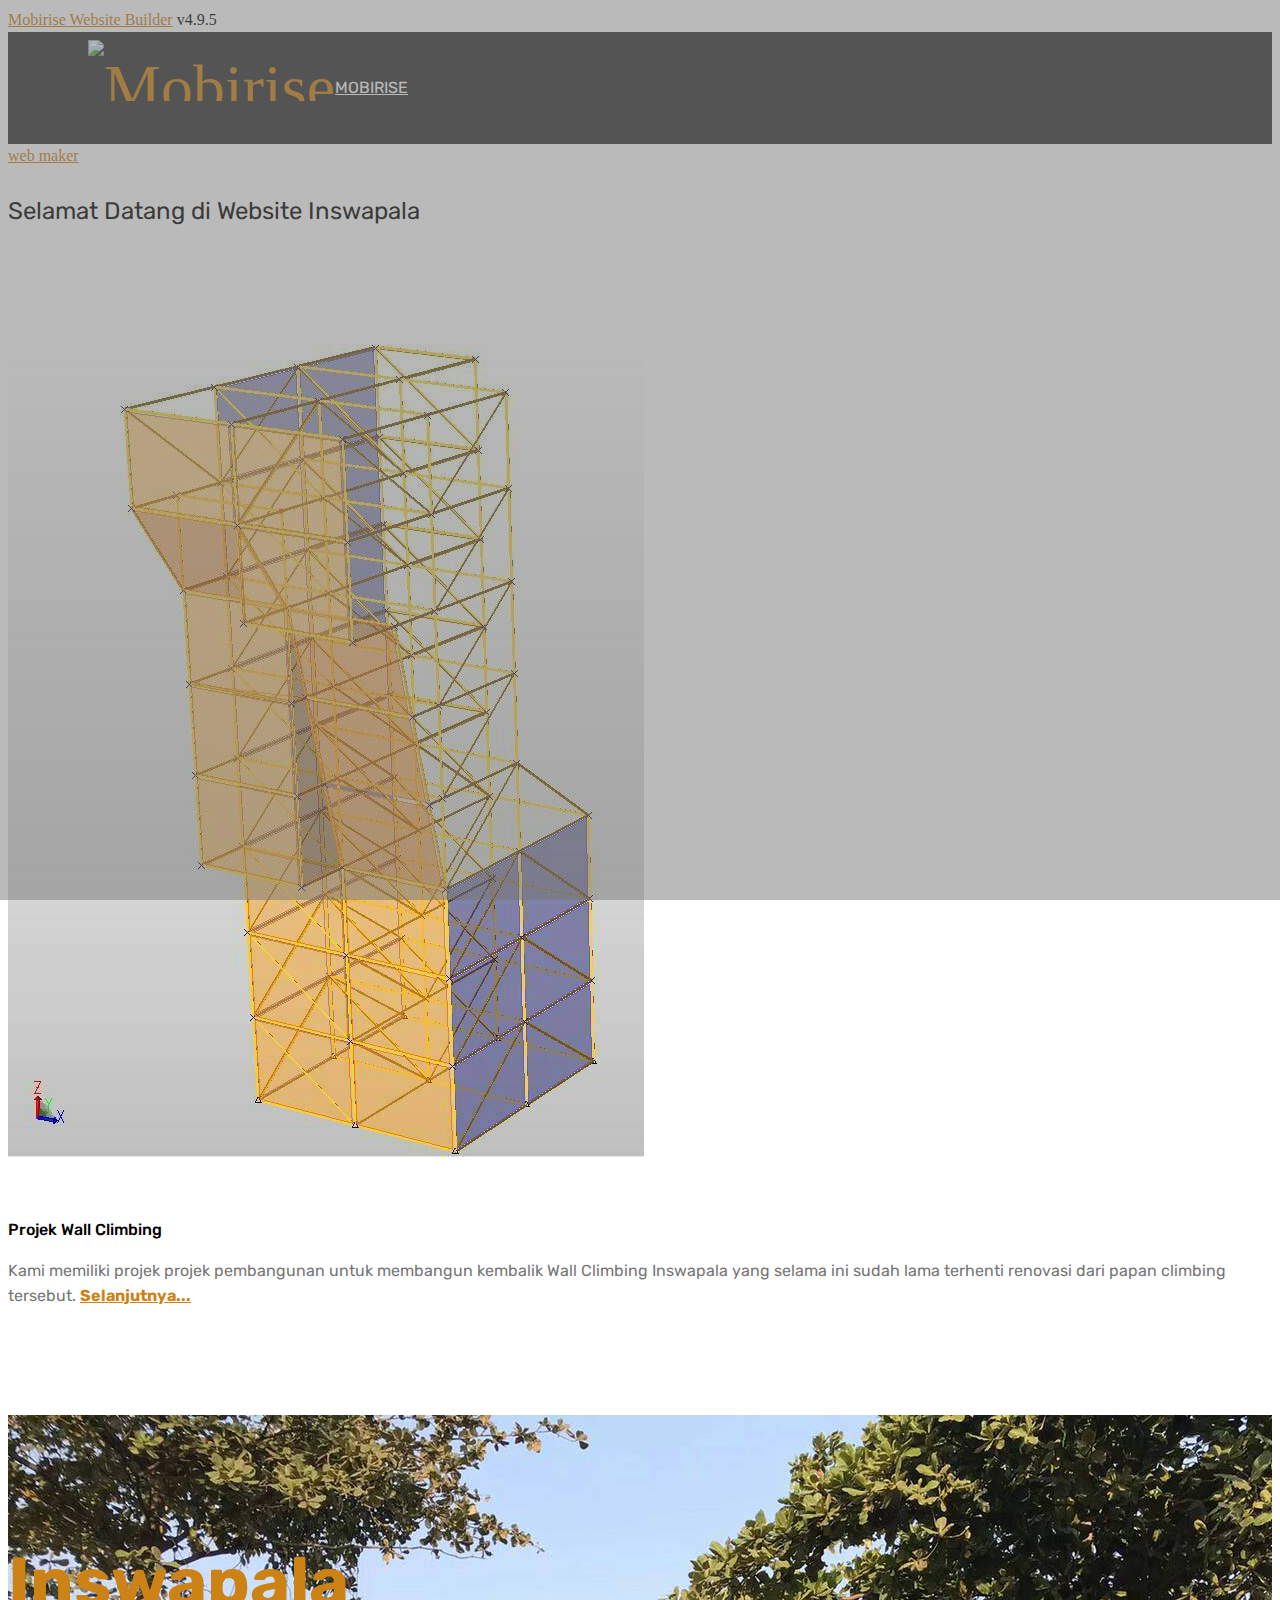
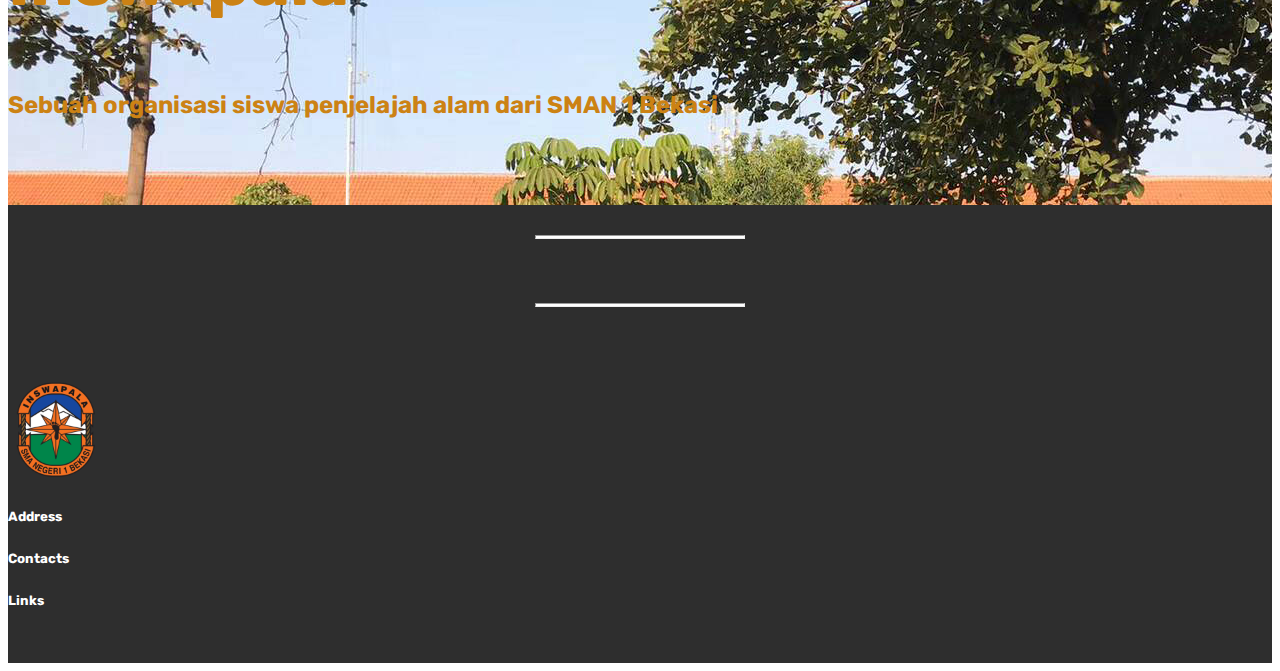
==== commit 89f3a484: "create github pages" ====
--- a/index.html
+++ b/index.html
@@ -40,9 +40,9 @@
         <div class="menu-logo">
             <div class="navbar-brand">
                 <span class="navbar-logo">
-                    
-                         <img src="assets/images/logo-inswapala-512-transparent-96x96.png" alt="Mobirise" title="" style="height: 3.8rem;">
-                    
+                    <a href="https://mobirise.co">
+                         <img src="assets/images/logo2.png" alt="Mobirise" style="height: 3.8rem;">
+                    </a>
                 </span>
                 <span class="navbar-caption-wrap">
                     <a class="navbar-caption text-white display-4" href="https://mobirise.co">
@@ -52,13 +52,23 @@
             </div>
         </div>
         <div class="collapse navbar-collapse" id="navbarSupportedContent">
-            
-            
+            <ul class="navbar-nav nav-dropdown" data-app-modern-menu="true"><li class="nav-item">
+                    <a class="nav-link link text-white display-4" href="https://mobirise.co">
+                        <span class="mbri-search mbr-iconfont mbr-iconfont-btn"></span>
+                        About Us
+                    </a>
+                </li></ul>
+            <div class="navbar-buttons mbr-section-btn">
+                <a class="btn btn-sm btn-primary display-4" href="https://mobirise.co">
+                    <span class="mbri-save mbr-iconfont mbr-iconfont-btn "></span>
+                    Try It Now!
+                </a>
+            </div>
         </div>
     </nav>
 </section>
 
-<section class="engine"><a href="https://mobirise.info/y">free html website templates</a></section><section class="cid-qTkA127IK8 mbr-fullscreen mbr-parallax-background" id="header2-1">
+<section class="engine"><a href="https://mobirise.info/d">web maker</a></section><section class="cid-qTkA127IK8 mbr-fullscreen mbr-parallax-background" id="header2-1">
 
     
 
@@ -88,7 +98,7 @@
             <div class="card p-3 col-12 col-md-6">
                 <div class="card-wrapper">
                     <div class="card-img">
-                        <img src="assets/images/background1.jpg" alt="Mobirise">
+                        <img src="assets/images/wall-636x813.jpg" alt="Mobirise" title="">
                     </div>
                     <div class="card-box">
                         <h4 class="card-title pb-3 mbr-fonts-style display-7">
--- a/assets/mobirise/css/mbr-additional.css
+++ b/assets/mobirise/css/mbr-additional.css
@@ -1726,7 +1726,13 @@
 .cid-rkj27CpFfH {
   padding-top: 60px;
   padding-bottom: 60px;
-  background-image: url("../../../assets/images/background4.jpg");
+  background-image: url("../../../assets/images/iwpe-1478x1108.jpg");
+}
+.cid-rkj27CpFfH H2 {
+  color: #cc8214;
+}
+.cid-rkj27CpFfH .mbr-section-subtitle {
+  color: #cc8214;
 }
 .cid-rkj1jrcDnH {
   padding-top: 30px;
@@ -1819,6 +1825,406 @@
     -webkit-justify-content: center;
   }
 }
+.cid-rVhgcX9F8p .navbar {
+  padding: .5rem 0;
+  background: #333333;
+  transition: none;
+  min-height: 77px;
+}
+.cid-rVhgcX9F8p .navbar-dropdown.bg-color.transparent.opened {
+  background: #333333;
+}
+.cid-rVhgcX9F8p a {
+  font-style: normal;
+}
+.cid-rVhgcX9F8p .nav-item span {
+  padding-right: 0.4em;
+  line-height: 0.5em;
+  vertical-align: text-bottom;
+  position: relative;
+  text-decoration: none;
+}
+.cid-rVhgcX9F8p .nav-item a {
+  display: -webkit-flex;
+  align-items: center;
+  justify-content: center;
+  padding: 0.7rem 0 !important;
+  margin: 0rem .65rem !important;
+  -webkit-align-items: center;
+  -webkit-justify-content: center;
+}
+.cid-rVhgcX9F8p .nav-item:focus,
+.cid-rVhgcX9F8p .nav-link:focus {
+  outline: none;
+}
+.cid-rVhgcX9F8p .btn {
+  padding: 0.4rem 1.5rem;
+  display: -webkit-inline-flex;
+  align-items: center;
+  -webkit-align-items: center;
+}
+.cid-rVhgcX9F8p .btn .mbr-iconfont {
+  font-size: 1.6rem;
+}
+.cid-rVhgcX9F8p .menu-logo {
+  margin-right: auto;
+}
+.cid-rVhgcX9F8p .menu-logo .navbar-brand {
+  display: flex;
+  margin-left: 5rem;
+  padding: 0;
+  transition: padding .2s;
+  min-height: 3.8rem;
+  -webkit-align-items: center;
+  align-items: center;
+}
+.cid-rVhgcX9F8p .menu-logo .navbar-brand .navbar-caption-wrap {
+  display: flex;
+  -webkit-align-items: center;
+  align-items: center;
+  word-break: break-word;
+  min-width: 7rem;
+  margin: .3rem 0;
+}
+.cid-rVhgcX9F8p .menu-logo .navbar-brand .navbar-caption-wrap .navbar-caption {
+  line-height: 1.2rem !important;
+  padding-right: 2rem;
+}
+.cid-rVhgcX9F8p .menu-logo .navbar-brand .navbar-logo {
+  font-size: 4rem;
+  transition: font-size 0.25s;
+}
+.cid-rVhgcX9F8p .menu-logo .navbar-brand .navbar-logo img {
+  display: flex;
+}
+.cid-rVhgcX9F8p .menu-logo .navbar-brand .navbar-logo .mbr-iconfont {
+  transition: font-size 0.25s;
+}
+.cid-rVhgcX9F8p .menu-logo .navbar-brand .navbar-logo a {
+  display: inline-flex;
+}
+.cid-rVhgcX9F8p .navbar-toggleable-sm .navbar-collapse {
+  justify-content: flex-end;
+  -webkit-justify-content: flex-end;
+  padding-right: 5rem;
+  width: auto;
+}
+.cid-rVhgcX9F8p .navbar-toggleable-sm .navbar-collapse .navbar-nav {
+  flex-wrap: wrap;
+  -webkit-flex-wrap: wrap;
+  padding-left: 0;
+}
+.cid-rVhgcX9F8p .navbar-toggleable-sm .navbar-collapse .navbar-nav .nav-item {
+  -webkit-align-self: center;
+  align-self: center;
+}
+.cid-rVhgcX9F8p .navbar-toggleable-sm .navbar-collapse .navbar-buttons {
+  padding-left: 0;
+  padding-bottom: 0;
+}
+.cid-rVhgcX9F8p .dropdown .dropdown-menu {
+  background: #333333;
+  display: none;
+  position: absolute;
+  min-width: 5rem;
+  padding-top: 1.4rem;
+  padding-bottom: 1.4rem;
+  text-align: left;
+}
+.cid-rVhgcX9F8p .dropdown .dropdown-menu .dropdown-item {
+  width: auto;
+  padding: 0.235em 1.5385em 0.235em 1.5385em !important;
+}
+.cid-rVhgcX9F8p .dropdown .dropdown-menu .dropdown-item::after {
+  right: 0.5rem;
+}
+.cid-rVhgcX9F8p .dropdown .dropdown-menu .dropdown-submenu {
+  margin: 0;
+}
+.cid-rVhgcX9F8p .dropdown.open > .dropdown-menu {
+  display: block;
+}
+.cid-rVhgcX9F8p .navbar-toggleable-sm.opened:after {
+  position: absolute;
+  width: 100vw;
+  height: 100vh;
+  content: '';
+  background-color: rgba(0, 0, 0, 0.1);
+  left: 0;
+  bottom: 0;
+  transform: translateY(100%);
+  -webkit-transform: translateY(100%);
+  z-index: 1000;
+}
+.cid-rVhgcX9F8p .navbar.navbar-short {
+  min-height: 60px;
+  transition: all .2s;
+}
+.cid-rVhgcX9F8p .navbar.navbar-short .navbar-toggler-right {
+  top: 20px;
+}
+.cid-rVhgcX9F8p .navbar.navbar-short .navbar-logo a {
+  font-size: 2.5rem !important;
+  line-height: 2.5rem;
+  transition: font-size 0.25s;
+}
+.cid-rVhgcX9F8p .navbar.navbar-short .navbar-logo a .mbr-iconfont {
+  font-size: 2.5rem !important;
+}
+.cid-rVhgcX9F8p .navbar.navbar-short .navbar-logo a img {
+  height: 3rem !important;
+}
+.cid-rVhgcX9F8p .navbar.navbar-short .navbar-brand {
+  min-height: 3rem;
+}
+.cid-rVhgcX9F8p button.navbar-toggler {
+  width: 31px;
+  height: 18px;
+  cursor: pointer;
+  transition: all .2s;
+  top: 1.5rem;
+  right: 1rem;
+}
+.cid-rVhgcX9F8p button.navbar-toggler:focus {
+  outline: none;
+}
+.cid-rVhgcX9F8p button.navbar-toggler .hamburger span {
+  position: absolute;
+  right: 0;
+  width: 30px;
+  height: 2px;
+  border-right: 5px;
+  background-color: #ffffff;
+}
+.cid-rVhgcX9F8p button.navbar-toggler .hamburger span:nth-child(1) {
+  top: 0;
+  transition: all .2s;
+}
+.cid-rVhgcX9F8p button.navbar-toggler .hamburger span:nth-child(2) {
+  top: 8px;
+  transition: all .15s;
+}
+.cid-rVhgcX9F8p button.navbar-toggler .hamburger span:nth-child(3) {
+  top: 8px;
+  transition: all .15s;
+}
+.cid-rVhgcX9F8p button.navbar-toggler .hamburger span:nth-child(4) {
+  top: 16px;
+  transition: all .2s;
+}
+.cid-rVhgcX9F8p nav.opened .hamburger span:nth-child(1) {
+  top: 8px;
+  width: 0;
+  opacity: 0;
+  right: 50%;
+  transition: all .2s;
+}
+.cid-rVhgcX9F8p nav.opened .hamburger span:nth-child(2) {
+  -webkit-transform: rotate(45deg);
+  transform: rotate(45deg);
+  transition: all .25s;
+}
+.cid-rVhgcX9F8p nav.opened .hamburger span:nth-child(3) {
+  -webkit-transform: rotate(-45deg);
+  transform: rotate(-45deg);
+  transition: all .25s;
+}
+.cid-rVhgcX9F8p nav.opened .hamburger span:nth-child(4) {
+  top: 8px;
+  width: 0;
+  opacity: 0;
+  right: 50%;
+  transition: all .2s;
+}
+.cid-rVhgcX9F8p .collapsed.navbar-expand {
+  flex-direction: column;
+  -webkit-flex-direction: column;
+}
+.cid-rVhgcX9F8p .collapsed .btn {
+  display: -webkit-flex;
+}
+.cid-rVhgcX9F8p .collapsed .navbar-collapse {
+  display: none !important;
+  padding-right: 0 !important;
+}
+.cid-rVhgcX9F8p .collapsed .navbar-collapse.collapsing,
+.cid-rVhgcX9F8p .collapsed .navbar-collapse.show {
+  display: block !important;
+}
+.cid-rVhgcX9F8p .collapsed .navbar-collapse.collapsing .navbar-nav,
+.cid-rVhgcX9F8p .collapsed .navbar-collapse.show .navbar-nav {
+  display: block;
+  text-align: center;
+}
+.cid-rVhgcX9F8p .collapsed .navbar-collapse.collapsing .navbar-nav .nav-item,
+.cid-rVhgcX9F8p .collapsed .navbar-collapse.show .navbar-nav .nav-item {
+  clear: both;
+}
+.cid-rVhgcX9F8p .collapsed .navbar-collapse.collapsing .navbar-nav .nav-item:last-child,
+.cid-rVhgcX9F8p .collapsed .navbar-collapse.show .navbar-nav .nav-item:last-child {
+  margin-bottom: 1rem;
+}
+.cid-rVhgcX9F8p .collapsed .navbar-collapse.collapsing .navbar-buttons,
+.cid-rVhgcX9F8p .collapsed .navbar-collapse.show .navbar-buttons {
+  text-align: center;
+}
+.cid-rVhgcX9F8p .collapsed .navbar-collapse.collapsing .navbar-buttons:last-child,
+.cid-rVhgcX9F8p .collapsed .navbar-collapse.show .navbar-buttons:last-child {
+  margin-bottom: 1rem;
+}
+.cid-rVhgcX9F8p .collapsed button.navbar-toggler {
+  display: block;
+}
+.cid-rVhgcX9F8p .collapsed .navbar-brand {
+  margin-left: 1rem !important;
+}
+.cid-rVhgcX9F8p .collapsed .navbar-toggleable-sm {
+  flex-direction: column;
+  -webkit-flex-direction: column;
+}
+.cid-rVhgcX9F8p .collapsed .dropdown .dropdown-menu {
+  width: 100%;
+  text-align: center;
+  position: relative;
+  opacity: 0;
+  display: block;
+  height: 0;
+  visibility: hidden;
+  padding: 0;
+  transition-duration: .5s;
+  transition-property: opacity,padding,height;
+}
+.cid-rVhgcX9F8p .collapsed .dropdown.open > .dropdown-menu {
+  position: relative;
+  opacity: 1;
+  height: auto;
+  padding: 1.4rem 0;
+  visibility: visible;
+}
+.cid-rVhgcX9F8p .collapsed .dropdown .dropdown-submenu {
+  left: 0;
+  text-align: center;
+  width: 100%;
+}
+.cid-rVhgcX9F8p .collapsed .dropdown .dropdown-toggle[data-toggle="dropdown-submenu"]::after {
+  margin-top: 0;
+  position: inherit;
+  right: 0;
+  top: 50%;
+  display: inline-block;
+  width: 0;
+  height: 0;
+  margin-left: .3em;
+  vertical-align: middle;
+  content: "";
+  border-top: .30em solid;
+  border-right: .30em solid transparent;
+  border-left: .30em solid transparent;
+}
+@media (max-width: 991px) {
+  .cid-rVhgcX9F8p .navbar-expand {
+    flex-direction: column;
+    -webkit-flex-direction: column;
+  }
+  .cid-rVhgcX9F8p img {
+    height: 3.8rem !important;
+  }
+  .cid-rVhgcX9F8p .btn {
+    display: -webkit-flex;
+  }
+  .cid-rVhgcX9F8p button.navbar-toggler {
+    display: block;
+  }
+  .cid-rVhgcX9F8p .navbar-brand {
+    margin-left: 1rem !important;
+  }
+  .cid-rVhgcX9F8p .navbar-toggleable-sm {
+    flex-direction: column;
+    -webkit-flex-direction: column;
+  }
+  .cid-rVhgcX9F8p .navbar-collapse {
+    display: none !important;
+    padding-right: 0 !important;
+  }
+  .cid-rVhgcX9F8p .navbar-collapse.collapsing,
+  .cid-rVhgcX9F8p .navbar-collapse.show {
+    display: block !important;
+  }
+  .cid-rVhgcX9F8p .navbar-collapse.collapsing .navbar-nav,
+  .cid-rVhgcX9F8p .navbar-collapse.show .navbar-nav {
+    display: block;
+    text-align: center;
+  }
+  .cid-rVhgcX9F8p .navbar-collapse.collapsing .navbar-nav .nav-item,
+  .cid-rVhgcX9F8p .navbar-collapse.show .navbar-nav .nav-item {
+    clear: both;
+  }
+  .cid-rVhgcX9F8p .navbar-collapse.collapsing .navbar-nav .nav-item:last-child,
+  .cid-rVhgcX9F8p .navbar-collapse.show .navbar-nav .nav-item:last-child {
+    margin-bottom: 1rem;
+  }
+  .cid-rVhgcX9F8p .navbar-collapse.collapsing .navbar-buttons,
+  .cid-rVhgcX9F8p .navbar-collapse.show .navbar-buttons {
+    text-align: center;
+  }
+  .cid-rVhgcX9F8p .navbar-collapse.collapsing .navbar-buttons:last-child,
+  .cid-rVhgcX9F8p .navbar-collapse.show .navbar-buttons:last-child {
+    margin-bottom: 1rem;
+  }
+  .cid-rVhgcX9F8p .dropdown .dropdown-menu {
+    width: 100%;
+    text-align: center;
+    position: relative;
+    opacity: 0;
+    display: block;
+    height: 0;
+    visibility: hidden;
+    padding: 0;
+    transition-duration: .5s;
+    transition-property: opacity,padding,height;
+  }
+  .cid-rVhgcX9F8p .dropdown.open > .dropdown-menu {
+    position: relative;
+    opacity: 1;
+    height: auto;
+    padding: 1.4rem 0;
+    visibility: visible;
+  }
+  .cid-rVhgcX9F8p .dropdown .dropdown-submenu {
+    left: 0;
+    text-align: center;
+    width: 100%;
+  }
+  .cid-rVhgcX9F8p .dropdown .dropdown-toggle[data-toggle="dropdown-submenu"]::after {
+    margin-top: 0;
+    position: inherit;
+    right: 0;
+    top: 50%;
+    display: inline-block;
+    width: 0;
+    height: 0;
+    margin-left: .3em;
+    vertical-align: middle;
+    content: "";
+    border-top: .30em solid;
+    border-right: .30em solid transparent;
+    border-left: .30em solid transparent;
+  }
+}
+@media (min-width: 767px) {
+  .cid-rVhgcX9F8p .menu-logo {
+    flex-shrink: 0;
+    -webkit-flex-shrink: 0;
+  }
+}
+.cid-rVhgcX9F8p .navbar-collapse {
+  flex-basis: auto;
+  -webkit-flex-basis: auto;
+}
+.cid-rVhgcX9F8p .nav-link:hover,
+.cid-rVhgcX9F8p .dropdown-item:hover {
+  color: #c1c1c1 !important;
+}
 .cid-rVgSd1BwgS {
   padding-top: 90px;
   padding-bottom: 90px;
@@ -1859,112 +2265,73 @@
     -webkit-flex: 0 0 20%;
   }
 }
-.cid-rVgUjTpk7h {
+.cid-rVhesAy8FX {
   padding-top: 90px;
   padding-bottom: 90px;
   background-color: #efefef;
 }
-.cid-rVgUjTpk7h .mbr-section-subtitle {
+.cid-rVhesAy8FX P {
+  color: #767676;
+}
+.cid-rVh58ojs1c {
+  padding-top: 90px;
+  padding-bottom: 90px;
+  background-color: #ffffff;
+}
+.cid-rVh58ojs1c .mbr-section-subtitle {
   color: #767676;
   text-align: center;
   font-weight: 300;
 }
-.cid-rVgUjTpk7h .timeline-text-content {
-  padding: 2rem 2.5rem;
-  background: #ffffff;
-  margin-left: 2rem;
-}
-.cid-rVgUjTpk7h .timeline-text-content p {
-  margin-bottom: 0;
-}
-.cid-rVgUjTpk7h .time-line-date-content {
-  margin-right: 2rem;
-}
-.cid-rVgUjTpk7h .time-line-date-content p {
-  padding: 2rem 2.5rem;
-  background: #ffffff;
-  float: right;
-}
-.cid-rVgUjTpk7h .timeline-element {
-  margin-bottom: 50px;
+.cid-rVh58ojs1c .step {
+  width: 64px;
+  height: 64px;
+  font-size: 32px;
+  border-radius: 50%;
+  border: 2px solid #efefef;
+}
+@media (max-width: 767px) {
+  .cid-rVh58ojs1c .step {
+    width: 48px;
+    height: 48px;
+    font-size: 24px;
+  }
+}
+.cid-rVh58ojs1c .separline {
   position: relative;
-  word-wrap: break-word;
-  word-break: break-word;
-  display: -webkit-flex;
-  flex-direction: row;
-  -webkit-flex-direction: row;
-}
-.cid-rVgUjTpk7h .timeline-element:hover .mbr-timeline-date {
-  box-shadow: 0 7px 20px 0px rgba(0, 0, 0, 0.08);
-  transition: all .4s;
-}
-.cid-rVgUjTpk7h .timeline-element:hover .timeline-text-content {
-  box-shadow: 0 7px 20px 0px rgba(0, 0, 0, 0.08);
-  transition: all .4s;
-}
-.cid-rVgUjTpk7h .mbr-timeline-date,
-.cid-rVgUjTpk7h .timeline-text-content {
-  transition: all .4s;
-}
-.cid-rVgUjTpk7h .reverse {
-  flex-direction: row-reverse;
-  -webkit-flex-direction: row-reverse;
-}
-.cid-rVgUjTpk7h .reverse .timeline-text-content {
-  margin-right: 2rem;
-  margin-left: 0;
-}
-.cid-rVgUjTpk7h .reverse .time-line-date-content {
-  margin-left: 2rem;
-  margin-right: 0rem;
-}
-.cid-rVgUjTpk7h .reverse .time-line-date-content p {
-  float: left;
-}
-.cid-rVgUjTpk7h .iconBackground {
-  position: absolute;
-  left: 50%;
-  width: 20px;
-  height: 20px;
-  line-height: 30px;
-  text-align: center;
-  border-radius: 50%;
-  font-size: 30px;
-  display: inline-block;
-  background-color: #ffffff;
-  top: 20px;
-  margin-left: -10px;
-}
-.cid-rVgUjTpk7h .separline:before {
-  top: 20px;
-  bottom: 0;
+}
+.cid-rVh58ojs1c .separline:after {
+  top: 68px;
+  left: 30px;
   position: absolute;
   content: "";
   width: 2px;
-  background-color: #ffffff;
-  left: calc(50% - 1px);
-  height: calc(100% + 4rem);
-}
-@media (max-width: 768px) {
-  .cid-rVgUjTpk7h .iconBackground {
-    left: 0 !important;
-  }
-  .cid-rVgUjTpk7h .separline:before {
-    left: 0!important;
-  }
-  .cid-rVgUjTpk7h .timeline-text-content {
-    margin-left: 0 !important;
-  }
-  .cid-rVgUjTpk7h .time-line-date-content {
-    margin-right: 0 !important;
-  }
-  .cid-rVgUjTpk7h .time-line-date-content p {
-    float: left !important;
-  }
-  .cid-rVgUjTpk7h .reverse .time-line-date-content {
-    margin-left: 0 !important;
-  }
-  .cid-rVgUjTpk7h .reverse .timeline-text-content {
-    margin-right: 0 !important;
-  }
-}
+  height: calc(100% - (32px + 4px) * 2);
+  background-color: #efefef;
+}
+@media (max-width: 767px) {
+  .cid-rVh58ojs1c .separline:after {
+    top: 52px;
+    left: 22px;
+    height: calc(100% - 56px);
+  }
+}
+.cid-rVh58ojs1c .media-block {
+  flex-shrink: 0;
+  -webkit-flex-shrink: 0;
+}
+@media (min-width: 992px) {
+  .cid-rVh58ojs1c .media-block {
+    padding-right: 2rem;
+  }
+}
+@media (max-width: 991px) {
+  .cid-rVh58ojs1c .media-block {
+    flex-basis: 100%;
+    -webkit-flex-basis: 100%;
+    padding-bottom: 2rem;
+  }
+}
+.cid-rVh58ojs1c .mbr-step-text {
+  color: #232323;
+}
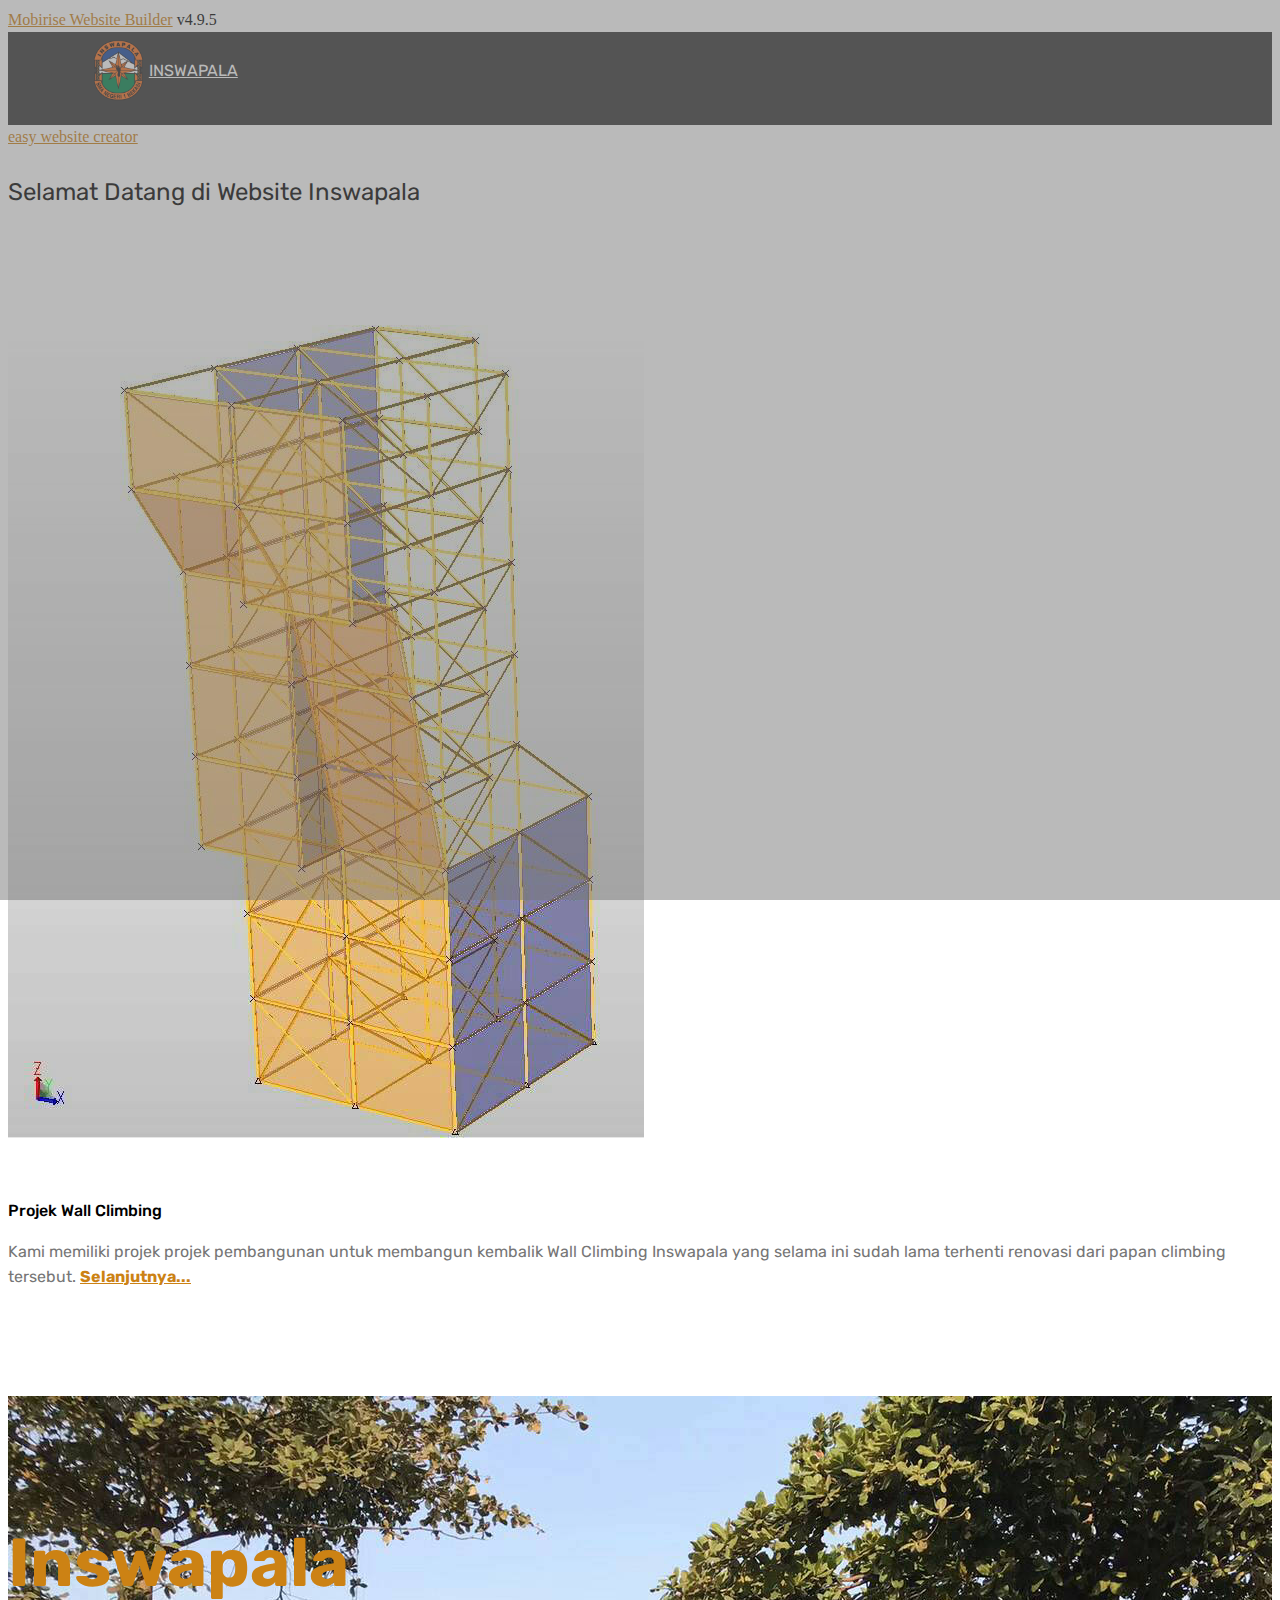
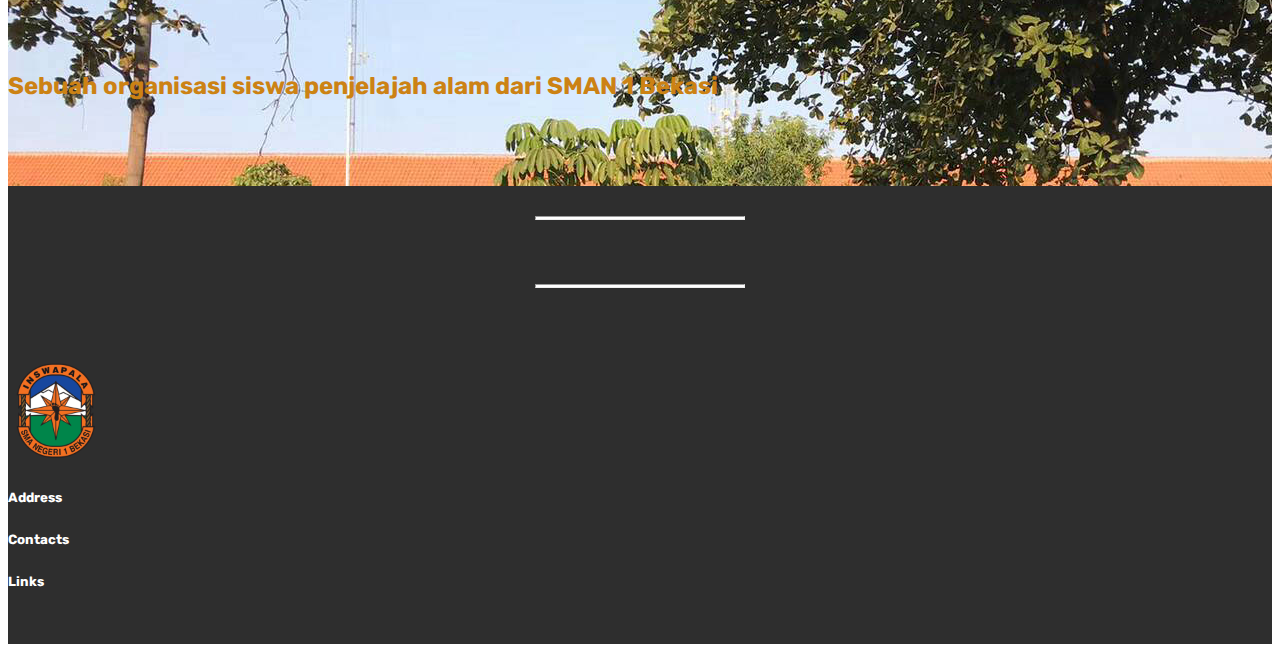
==== commit a73e0680: "create github pages" ====
--- a/index.html
+++ b/index.html
@@ -40,35 +40,21 @@
         <div class="menu-logo">
             <div class="navbar-brand">
                 <span class="navbar-logo">
-                    <a href="https://mobirise.co">
-                         <img src="assets/images/logo2.png" alt="Mobirise" style="height: 3.8rem;">
-                    </a>
+                    
+                         <img src="assets/images/logo-inswapala-512-transparent-96x96.png" alt="Mobirise" title="" style="height: 3.8rem;">
+                    
                 </span>
-                <span class="navbar-caption-wrap">
-                    <a class="navbar-caption text-white display-4" href="https://mobirise.co">
-                        MOBIRISE
-                    </a>
-                </span>
+                <span class="navbar-caption-wrap"><a class="navbar-caption text-white display-4" href="index.html">INSWAPALA</a></span>
             </div>
         </div>
         <div class="collapse navbar-collapse" id="navbarSupportedContent">
-            <ul class="navbar-nav nav-dropdown" data-app-modern-menu="true"><li class="nav-item">
-                    <a class="nav-link link text-white display-4" href="https://mobirise.co">
-                        <span class="mbri-search mbr-iconfont mbr-iconfont-btn"></span>
-                        About Us
-                    </a>
-                </li></ul>
-            <div class="navbar-buttons mbr-section-btn">
-                <a class="btn btn-sm btn-primary display-4" href="https://mobirise.co">
-                    <span class="mbri-save mbr-iconfont mbr-iconfont-btn "></span>
-                    Try It Now!
-                </a>
-            </div>
+            
+            
         </div>
     </nav>
 </section>
 
-<section class="engine"><a href="https://mobirise.info/d">web maker</a></section><section class="cid-qTkA127IK8 mbr-fullscreen mbr-parallax-background" id="header2-1">
+<section class="engine"><a href="https://mobirise.info/f">easy website creator</a></section><section class="cid-qTkA127IK8 mbr-fullscreen mbr-parallax-background" id="header2-1">
 
     
 
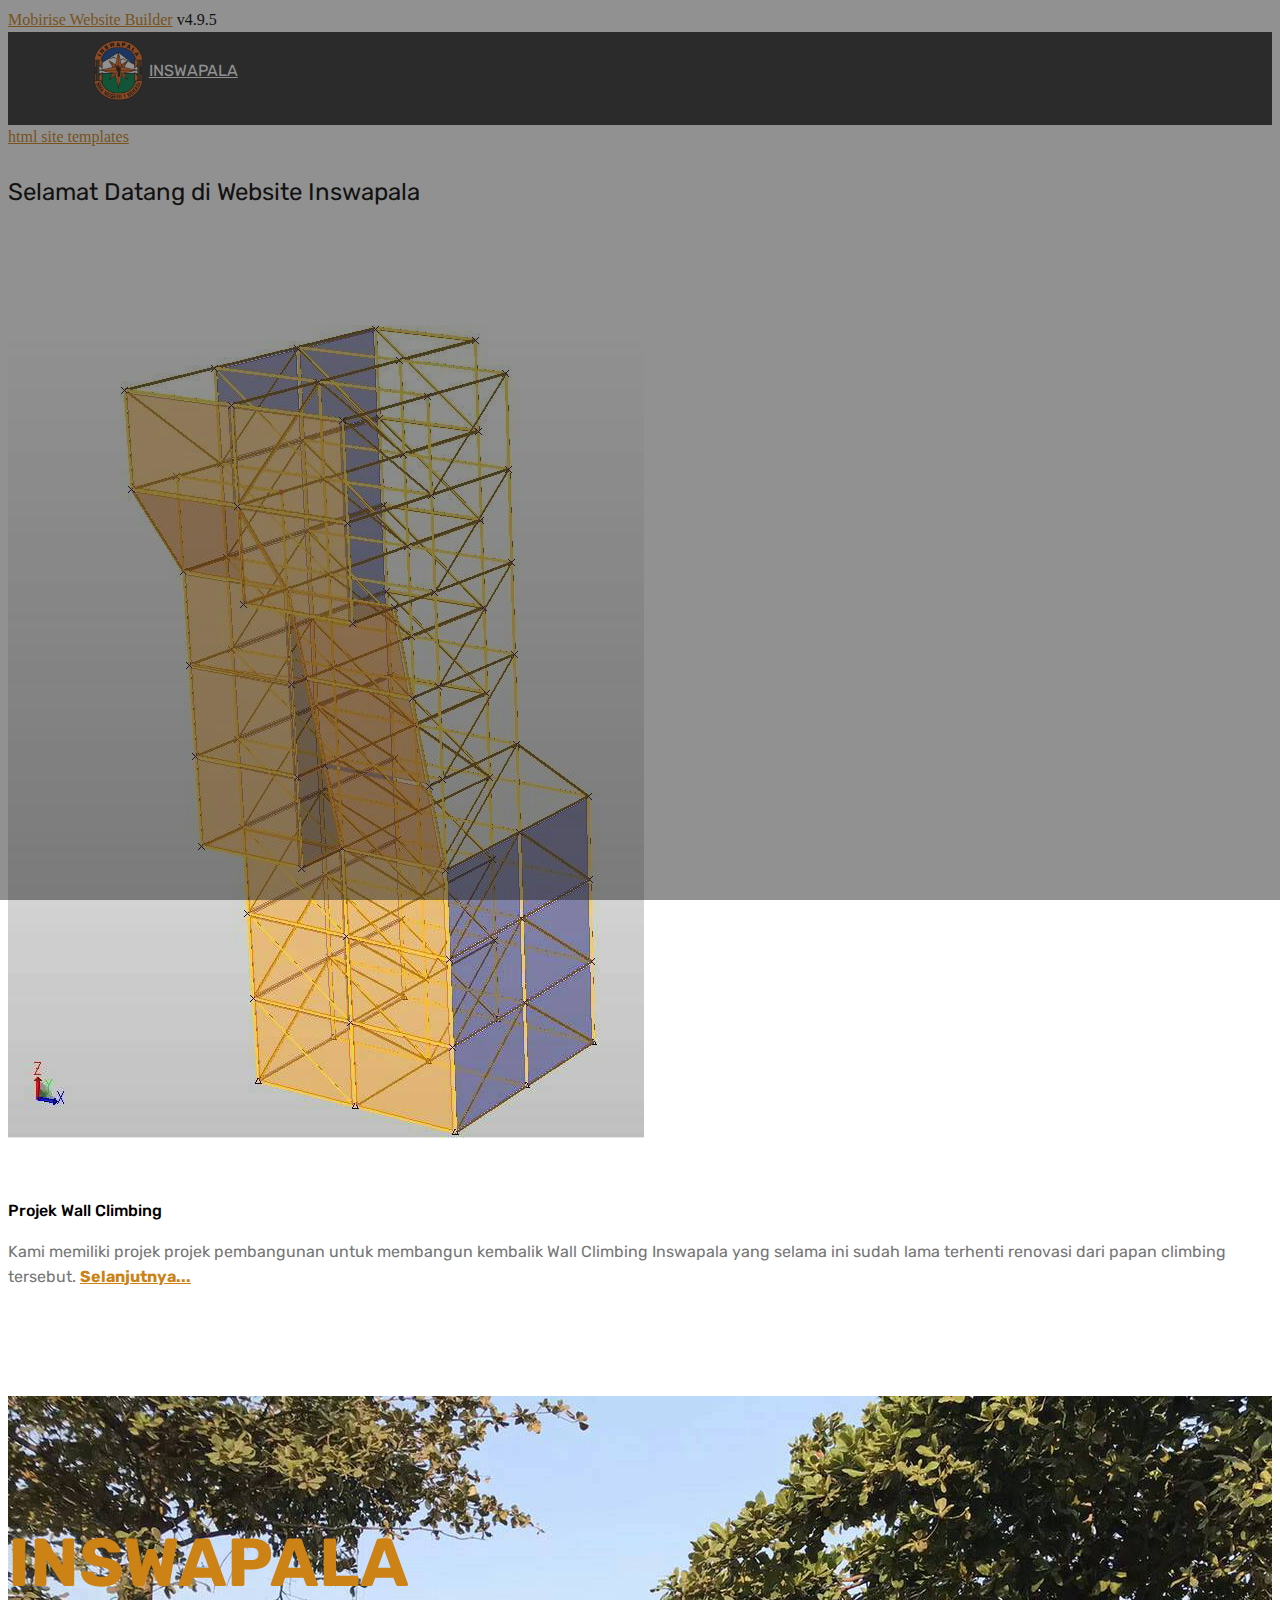
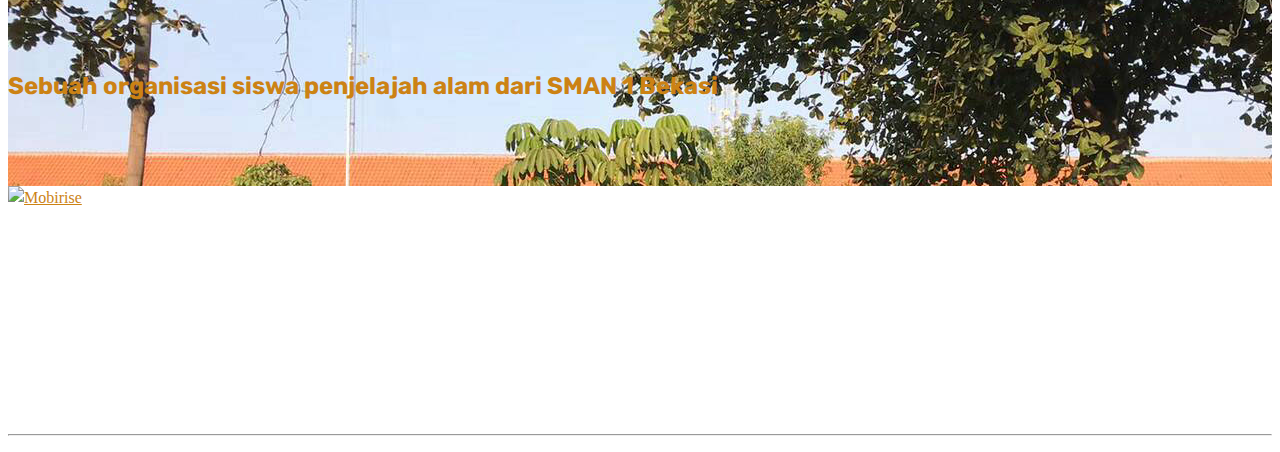
==== commit 93967d4e: "create github pages" ====
--- a/index.html
+++ b/index.html
@@ -54,11 +54,11 @@
     </nav>
 </section>
 
-<section class="engine"><a href="https://mobirise.info/f">easy website creator</a></section><section class="cid-qTkA127IK8 mbr-fullscreen mbr-parallax-background" id="header2-1">
-
-    
-
-    <div class="mbr-overlay" style="opacity: 0.5; background-color: rgb(118, 118, 118);"></div>
+<section class="engine"><a href="https://mobirise.info/y">html site templates</a></section><section class="cid-qTkA127IK8 mbr-fullscreen mbr-parallax-background" id="header2-1">
+
+    
+
+    <div class="mbr-overlay" style="opacity: 0.5; background-color: rgb(35, 35, 35);"></div>
 
     <div class="container align-center">
         <div class="row justify-content-md-center">
@@ -112,8 +112,7 @@
     <div class="container">
         <div class="media-container-row">
             <div class="title col-12 col-md-8">
-                <h2 class="align-center mbr-bold mbr-white pb-3 mbr-fonts-style display-1">
-                    Inswapala</h2>
+                <h2 class="align-center mbr-bold mbr-white pb-3 mbr-fonts-style display-1">INSWAPALA</h2>
                 <h3 class="mbr-section-subtitle align-center mbr-light mbr-white pb-3 mbr-fonts-style display-5">Sebuah organisasi siswa penjelajah alam dari SMAN 1 Bekasi</h3>
                 
                 
@@ -122,20 +121,7 @@
     </div>
 </section>
 
-<section class="mbr-section article content10 cid-rkj1jrcDnH" id="content10-5">
-    
-     
-
-    <div class="container">
-        <div class="inner-container" style="width: 66%;">
-            <hr class="line" style="width: 25%;">
-            <div class="section-text align-center mbr-white mbr-fonts-style display-5"></div>
-            <hr class="line" style="width: 25%;">
-        </div>
-    </div>
-</section>
-
-<section class="cid-qTkAaeaxX5" id="footer1-2">
+<section class="cid-rVKGKTOkxU mbr-reveal" id="footer1-f">
 
     
 
@@ -145,31 +131,63 @@
         <div class="media-container-row content text-white">
             <div class="col-12 col-md-3">
                 <div class="media-wrap">
-                    
-                        <img src="assets/images/logo-inswapala-512-transparent-288x288.png" alt="Mobirise" title="">
-                    
+                    <a href="index.html">
+                        <img src="assets/images/logo-inswapala-512-transparent-192x192.png" alt="Mobirise" title="">
+                    </a>
                 </div>
             </div>
             <div class="col-12 col-md-3 mbr-fonts-style display-7">
                 <h5 class="pb-3">
                     Address
                 </h5>
-                <p class="mbr-text"></p>
+                <p class="mbr-text">Jl. H. Agus Salim No.181, RT.010/RW.007, Bekasi Jaya, Kec. Bekasi Timur, Kota Bks, Jawa Barat, 17112</p>
             </div>
             <div class="col-12 col-md-3 mbr-fonts-style display-7">
                 <h5 class="pb-3">
                     Contacts
                 </h5>
+                <p class="mbr-text"></p><p>Email  : support@mobirise.com 
+<br>Phone:  081355767542 (Hafizh)                &nbsp;&nbsp;&nbsp;&nbsp;&nbsp;&nbsp;&nbsp;&nbsp;&nbsp;&nbsp;&nbsp;&nbsp;&nbsp;&nbsp;081332665267 (Tarrant)&nbsp;<br></p><p></p>
+            </div>
+            <div class="col-12 col-md-3 mbr-fonts-style display-7">
+                <h5 class="pb-3"></h5>
                 <p class="mbr-text"></p>
             </div>
-            <div class="col-12 col-md-3 mbr-fonts-style display-7">
-                <h5 class="pb-3">
-                    Links
-                </h5>
-                <p class="mbr-text"></p>
-            </div>
-        </div>
-        
+        </div>
+        <div class="footer-lower">
+            <div class="media-container-row">
+                <div class="col-sm-12">
+                    <hr>
+                </div>
+            </div>
+            <div class="media-container-row mbr-white">
+                <div class="col-sm-6 copyright">
+                    <p class="mbr-text mbr-fonts-style display-7"></p>
+                </div>
+                <div class="col-md-6">
+                    <div class="social-list align-right">
+                        <div class="soc-item">
+                            <a href="https://twitter.com/INSWAPALA?s=20" target="_blank">
+                                <span class="mbr-iconfont mbr-iconfont-social socicon-twitter socicon" style="font-size: 50px; color: rgb(85, 180, 212); fill: rgb(85, 180, 212);"></span>
+                            </a>
+                        </div>
+                        <div class="soc-item">
+                            <a href="http://instagram.com/inswapala.id/" target="_blank">
+                                <span class="mbr-iconfont mbr-iconfont-social socicon-instagram socicon" style="font-size: 50px; color: rgb(182, 0, 149); fill: rgb(182, 0, 149);"></span>
+                            </a>
+                        </div>
+                        <div class="soc-item">
+                            <a href="https://www.youtube.com/channel/UCbnCR487JJZ9cGbP7hpWSKA" target="_blank">
+                                <span class="mbr-iconfont mbr-iconfont-social socicon-youtube socicon" style="font-size: 50px; color: rgb(255, 49, 39); fill: rgb(255, 49, 39);"></span>
+                            </a>
+                        </div>
+                        
+                        
+                        
+                    </div>
+                </div>
+            </div>
+        </div>
     </div>
 </section>
 
